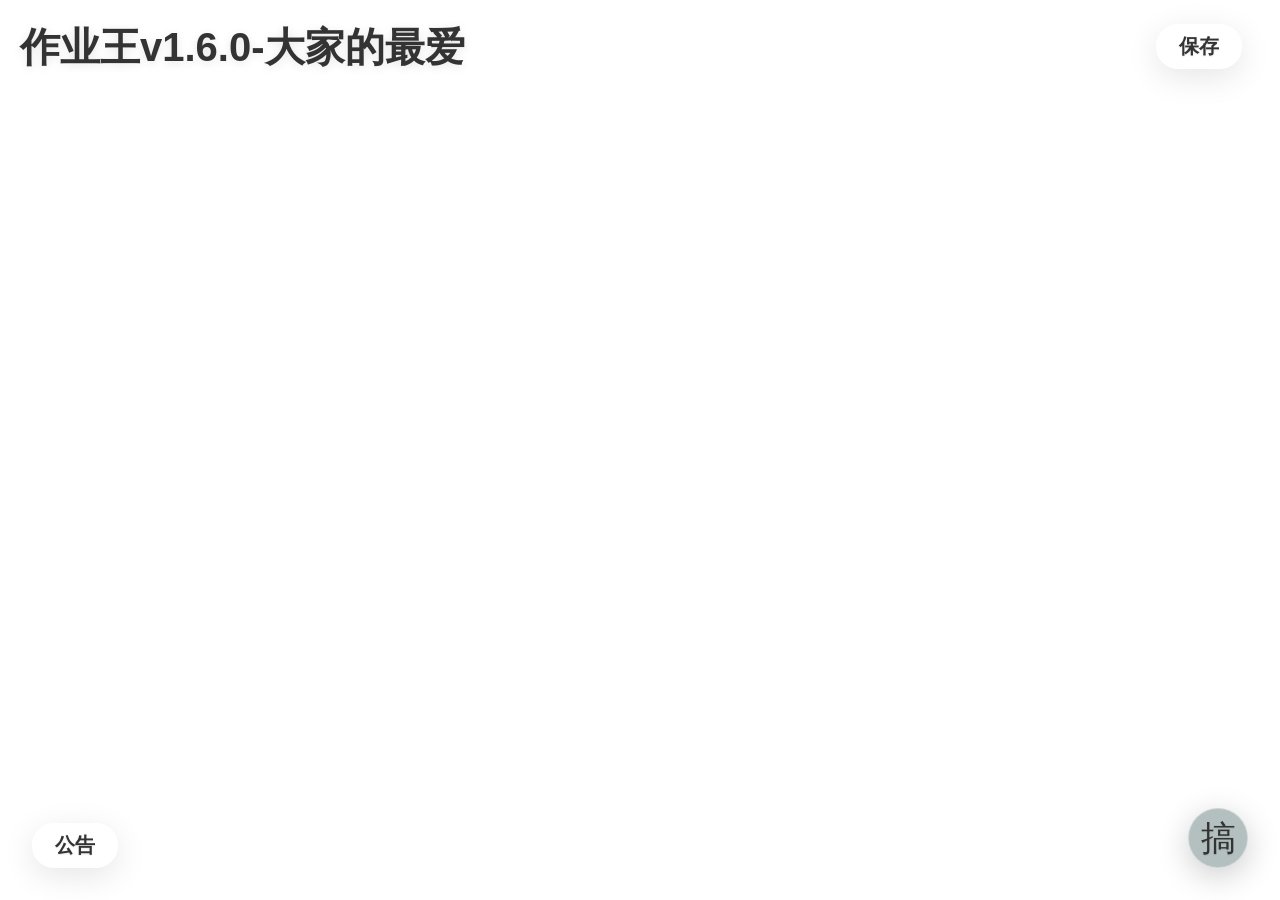
==== index.html @ c14b2621 "1.6.0:新增实验性高级设置页面" ====
<!DOCTYPE html>
<html lang="zh-CN">
<head>
    <meta charset="UTF-8">
    <meta name="viewport" content="width=device-width, initial-scale=1.0">
    <title>作业王v1.6.0</title>
    <link rel="icon" href="ico.png" type="image/jpeg">
    <link rel="stylesheet" href="style.css">
</head>
<body>
    <div class="header">作业王v1.6.0-大家的最爱</div>
    <!-- 公告展示区 -->
    <div id="notice-display" class="notice-display-hidden"></div>
    <!-- 公告居中弹窗 -->
    <div id="notice-center-modal" role="dialog" aria-modal="true" aria-labelledby="notice-center-title">
        <div class="modal-content notice-center-content">
            <div class="modal-header notice-center-header">
                <h2 id="notice-center-title" class="modal-title notice-center-title">公告</h2>
                <button id="notice-center-close" aria-label="关闭公告" class="close-button notice-center-close-btn">&times;</button>
            </div>
            <div class="notice-center-body">
                <div id="notice-center-text" class="notice-center-text"></div>
            </div>
        </div>
    </div>
    <!-- 右上角保存按钮 -->
    <div id="top-btns">
        <button id="save-btn" class="action-button">保存</button>
    </div>
    
    <!-- 保存选择对话框 -->
    <div class="modal" id="save-select-modal" role="dialog" aria-modal="true" aria-labelledby="save-select-title">
        <div class="modal-content modal-content-sm">
            <div class="modal-header">
                <h2 class="modal-title" id="save-select-title">保存选项</h2>
                <button class="close-button" id="save-select-close" aria-label="关闭保存选项">&times;</button>
            </div>
            <div class="form-group save-options-group">
                <label class="checkbox-row">
                    <input type="checkbox" id="save-homework-checkbox" checked class="checkbox-input-sm">
                    <span>保存作业内容</span>
                </label>
                <label class="checkbox-row checkbox-row-spaced">
                    <input type="checkbox" id="save-notice-checkbox" checked class="checkbox-input-sm">
                    <span>保存公告内容</span>
                </label>
                <label class="checkbox-row checkbox-row-spaced">
                    <input type="checkbox" id="save-clear-after-checkbox" class="checkbox-input-sm">
                    <span>保存后清空</span>
                </label>
            </div>
            <div class="modal-footer modal-footer-center-row">
                <button class="cancel-button" id="save-select-cancel">取消</button>
                <button class="submit-button" id="save-select-confirm">确定保存</button>
            </div>
        </div>
    </div>

    <!-- 左下角公告按钮 -->
    <div id="bottom-notice-btn">公告</div>
    <!-- 公告写字板模态框 -->
    <div class="modal" id="notice-modal" role="dialog" aria-modal="true" aria-labelledby="notice-modal-title">
        <div class="modal-content notice-modal-content">
            <div class="modal-header">
                <h2 class="modal-title modal-title-flex" id="notice-modal-title">公告编辑</h2>
                <button class="markdown-example-btn" id="markdown-example-btn" aria-label="查看 Markdown 示例">Markdown示例</button>
                <button class="close-button" id="notice-close" aria-label="关闭公告编辑">&times;</button>
            </div>
            <div class="form-group">
                <label for="notice-textarea">公告内容（最多3000字符）</label>
                <textarea id="notice-textarea" maxlength="3000" class="notice-textarea"></textarea>
                <div id="notice-count" class="notice-count">0/3000</div>
            </div>
            <div class="modal-footer">
                <button class="submit-button" id="notice-save">保存公告</button>
                <button class="cancel-button" id="notice-cancel">取消</button>
            </div>
        </div>
    </div>

    <!-- Markdown示例弹窗 -->
    <div class="modal" id="markdown-example-modal" role="dialog" aria-modal="true" aria-labelledby="markdown-example-title">
        <div class="modal-content markdown-example-content markdown-example-content-wide">
            <div class="modal-header">
                <h2 class="modal-title" id="markdown-example-title">Markdown示例</h2>
                <button class="close-button" id="markdown-example-close" aria-label="关闭 Markdown 示例">&times;</button>
            </div>
            <div class="markdown-example-container">
                <div class="markdown-example-left">
                    <textarea readonly title="Markdown示例源码" class="markdown-example-source"></textarea>
                </div>
                <div class="markdown-example-right markdown-example-preview">
                </div>
            </div>
        </div>
    </div>

    <!-- 悬浮球 -->
    <div id="floating-ball" role="button" tabindex="0" aria-label="打开操作菜单"></div>

    <!-- 操作选择对话框 -->
    <div class="modal" id="operation-modal" role="dialog" aria-modal="true" aria-labelledby="operation-modal-title">
        <div class="modal-content operation-modal-content">
            <div class="modal-header">
                <h2 class="modal-title" id="operation-modal-title">选择操作</h2>
                <button class="close-button" id="operation-close" aria-label="关闭操作菜单">&times;</button>
            </div>
            <div class="modal-footer modal-footer-column-stretch">
                <button class="action-button add-button" id="op-add">添加作业</button>
                <button class="action-button modify-button" id="op-modify">修改作业</button>
                <button class="action-button delete-button" id="op-delete">删除作业</button>
                <button class="action-button manage-button" id="op-manage">管理</button>
                <button class="action-button manage-button" id="open-data-manage">数据管理</button>
            </div>
        </div>
    </div>

    <!-- 管理对话框 -->
    <div class="modal" id="manage-modal" role="dialog" aria-modal="true" aria-labelledby="manage-modal-title">
        <div class="modal-content manage-modal-content">
            <div class="modal-header">
                <h2 class="modal-title" id="manage-modal-title">管理设置 <a href="#" id="about-link" class="about-inline-link">关于</a><a href="logs.html" id="logs-link" class="about-inline-link">日志</a><a href="settings.html" id="settings-link" class="about-inline-link">高级设置</a></h2>
                <button class="close-button" id="manage-close" aria-label="关闭管理设置">&times;</button>
            </div>
            <div class="form-group form-group-spaced">
                <label class="checkbox-row">
                    <input type="checkbox" id="manage-ad-toggle-checkbox" class="checkbox-input-sm">
                    <span>广告开关</span>
                </label>
            </div>
            <div class="form-group form-group-spaced">
                <label class="checkbox-row">
                    <input type="checkbox" id="manage-liquid-glass-toggle-checkbox" class="checkbox-input-sm">
                    <span>liquid glass开关</span>
                </label>
            </div>
            <div class="form-group form-group-spaced">
                <label class="checkbox-row">
                    <input type="checkbox" id="manage-bottom-display-checkbox" class="checkbox-input-sm">
                    <span>靠下显示</span>
                </label>
            </div>
            <div class="form-group form-group-spaced">
                <label class="checkbox-row">
                    <input type="checkbox" id="manage-daily-clear-checkbox" class="checkbox-input-sm">
                    <span>每日清空</span>
                </label>
            </div>
            <div class="form-group form-group-spaced">
                <label class="checkbox-row">
                    <input type="checkbox" id="manage-easter-egg-checkbox" class="checkbox-input-sm">
                    <span>彩蛋</span>
                </label>
                <div id="manage-messy-stew-group" class="nested-checkbox-group">
                    <label class="checkbox-row">
                        <input type="checkbox" id="manage-messy-stew-checkbox" class="checkbox-input-sm">
                        <span>大乱炖</span>
                    </label>
                </div>
            </div>
            <div class="form-group form-group-spaced">
                <label class="checkbox-row">
                    <input type="checkbox" id="manage-fast-animation-checkbox" class="checkbox-input-sm">
                    <span>加快动画速度</span>
                </label>
            </div>
            <div class="modal-footer">
                <button class="submit-button" id="manage-save">保存设置</button>
                <button class="cancel-button" id="manage-cancel">取消</button>
            </div>
        </div>
    </div>

    <div class="modal" id="data-manage-modal" role="dialog" aria-modal="true" aria-labelledby="data-manage-title">
        <div class="modal-content data-manage-modal-content">
            <div class="modal-header">
                <h2 class="modal-title" id="data-manage-title">数据管理</h2>
                <button class="close-button" id="data-manage-close" aria-label="关闭数据管理">&times;</button>
            </div>
            <div class="form-group">
                <label class="data-manage-section-title">导出数据</label>
                <div class="data-manage-actions-row">
                    <button type="button" class="submit-button" id="copy-data-button">复制</button>
                    <button type="button" class="submit-button" id="download-data-button">下载</button>
                </div>
            </div>
            <div class="form-group">
                <label class="data-manage-section-title" for="data-import-textarea">导入数据</label>
                <textarea id="data-import-textarea" class="data-manage-textarea" placeholder="请粘贴导出的 JSON 数据"></textarea>
                <input type="file" id="data-import-file" accept=".json,application/json" hidden>
                <div class="data-manage-actions-row">
                    <button type="button" class="cancel-button" id="load-data-file-button">从文件导入</button>
                    <button type="button" class="submit-button" id="apply-import-button">导入</button>
                </div>
            </div>
            <div class="form-group form-group-spaced">
                <button type="button" class="action-button clear-cache-button data-manage-entry-button" id="op-clear-cache">清空缓存</button>
            </div>
        </div>
    </div>

    <table class="homework-table">
        <tr>
            <th>科目</th>
            <th>作业内容</th>
        </tr>
        <tr>
            <td class="subject-cell">语文</td>
            <td id="chinese-homework" class="homework-items-container"></td>
        </tr>
        <tr>
            <td class="subject-cell">数学</td>
            <td id="math-homework" class="homework-items-container"></td>
        </tr>
        <tr>
            <td class="subject-cell">英语</td>
            <td id="english-homework" class="homework-items-container"></td>
        </tr>
        <tr>
            <td class="subject-cell">物理</td>
            <td id="physics-homework" class="homework-items-container"></td>
        </tr>
        <tr>
            <td class="subject-cell">化学</td>
            <td id="chemistry-homework" class="homework-items-container"></td>
        </tr>
        <tr>
            <td class="subject-cell">生物</td>
            <td id="biology-homework" class="homework-items-container"></td>
        </tr>
        <tr>
            <td class="subject-cell">政治</td>
            <td id="politics-homework" class="homework-items-container"></td>
        </tr>
        <tr>
            <td class="subject-cell">历史</td>
            <td id="history-homework" class="homework-items-container"></td>
        </tr>
        <tr>
            <td class="subject-cell">地理</td>
            <td id="geography-homework" class="homework-items-container"></td>
        </tr>
        <tr>
            <td class="subject-cell">技术</td>
            <td id="technology-homework" class="homework-items-container"></td>
        </tr>
        <tr>
            <td class="subject-cell">其他</td>
            <td id="other-homework" class="homework-items-container"></td>
        </tr>
    </table>
    
    <div class="button-container button-container-hidden">
        <button class="action-button add-button" id="add-homework-btn">添加作业</button>
        <button class="action-button modify-button" id="modify-homework-btn">修改作业</button>
        <button class="action-button delete-button" id="delete-homework-btn">删除作业</button>
    </div>
    
    <!-- 添加作业模态框 -->
    <div class="modal" id="add-homework-modal" role="dialog" aria-modal="true" aria-labelledby="add-homework-title">
        <div class="modal-content">
            <div class="modal-header">
                <h2 class="modal-title" id="add-homework-title">添加新作业</h2>
                <button class="close-button" aria-label="关闭添加作业">&times;</button>
            </div>
            <div class="form-group">
                <label for="subject-select">选择科目</label>
                <select id="subject-select">
                    <option value="chinese">语文</option>
                    <option value="math">数学</option>
                    <option value="english">英语</option>
                    <option value="physics">物理</option>
                    <option value="chemistry">化学</option>
                    <option value="biology">生物</option>
                    <option value="politics">政治</option>
                    <option value="history">历史</option>
                    <option value="geography">地理</option>
                    <option value="technology">技术</option>
                    <option value="other">其他</option>
                </select>
            </div>
            <div class="form-group">
                <label for="homework-input">作业内容</label>
                <input type="text" id="homework-input" placeholder="请输入作业内容">
                <div class="quick-preset-buttons" id="quick-preset-buttons">
                    <button class="preset-button" data-text="选考">选考</button>
                    <button class="preset-button" data-text="学考">学考</button>
                    <button class="preset-button" data-text="全品">全品</button>
                    <button class="preset-button" data-text="高效作业">高效作业</button>
                    <button class="preset-button" data-text="步步高">步步高</button>
                    <button class="preset-button" data-text="大本">大本</button>
                    <button class="preset-button" data-text="小本">小本</button>
                    <button class="preset-button" data-text="赢在微点">赢在微点</button>
                </div>
            </div>
            <div class="modal-footer">
                <button class="cancel-button" id="add-cancel-button">取消</button>
                <button class="submit-button" id="submit-homework">确定</button>
            </div>
        </div>
    </div>
    
    <!-- 修改作业模态框 -->
    <div class="modal" id="modify-homework-modal" role="dialog" aria-modal="true" aria-labelledby="modify-homework-title">
        <div class="modal-content">
            <div class="modal-header">
                <h2 class="modal-title" id="modify-homework-title">修改作业</h2>
                <button class="close-button" aria-label="关闭修改作业">&times;</button>
            </div>
            <div class="form-group">
                <label for="modify-subject-select">选择科目</label>
                <select id="modify-subject-select">
                    <option value="chinese">语文</option>
                    <option value="math">数学</option>
                    <option value="english">英语</option>
                    <option value="physics">物理</option>
                    <option value="chemistry">化学</option>
                    <option value="biology">生物</option>
                    <option value="politics">政治</option>
                    <option value="history">历史</option>
                    <option value="geography">地理</option>
                    <option value="technology">技术</option>
                    <option value="other">其他</option>
                </select>
            </div>
            <div class="form-group">
                <label for="homework-item-select">选择作业项</label>
                <select id="homework-item-select"></select>
            </div>
            <div class="form-group">
                <label for="modify-homework-input">作业内容</label>
                <input type="text" id="modify-homework-input" placeholder="请输入修改后的作业内容">
            </div>
            <div class="modal-footer">
                <button class="cancel-button" id="modify-cancel-button">取消</button>
                <button class="submit-button" id="submit-modify">确定</button>
            </div>
        </div>
    </div>
    
    <!-- 删除作业模态框 -->
    <div class="modal" id="delete-homework-modal" role="dialog" aria-modal="true" aria-labelledby="delete-homework-title">
        <div class="modal-content">
            <div class="modal-header">
                <h2 class="modal-title" id="delete-homework-title">删除作业</h2>
                <button class="close-button" aria-label="关闭删除作业">&times;</button>
            </div>
            <div class="form-group">
                <label for="delete-subject-select">选择科目</label>
                <select id="delete-subject-select">
                    <option value="chinese">语文</option>
                    <option value="math">数学</option>
                    <option value="english">英语</option>
                    <option value="physics">物理</option>
                    <option value="chemistry">化学</option>
                    <option value="biology">生物</option>
                    <option value="politics">政治</option>
                    <option value="history">历史</option>
                    <option value="geography">地理</option>
                    <option value="technology">技术</option>
                    <option value="other">其他</option>
                </select>
            </div>
            <div class="form-group">
                <label for="delete-item-select">选择作业项</label>
                <select id="delete-item-select"></select>
            </div>
            <div class="modal-footer">
                <button class="cancel-button" id="delete-cancel-button">取消</button>
                <button class="delete-confirm-button" id="confirm-delete">删除作业</button>
            </div>
        </div>
    </div>

    <!-- 清空缓存确认弹窗 -->
    <div class="modal" id="clear-cache-modal" role="dialog" aria-modal="true" aria-labelledby="clear-cache-title">
        <div class="modal-content clear-cache-content">
            <div class="modal-header">
                <h2 class="modal-title" id="clear-cache-title">清空缓存确认</h2>
                <button class="close-button" id="clear-cache-close" aria-label="关闭清空缓存确认">&times;</button>
            </div>
            <div class="form-group modal-text-center-group">
                <p class="clear-cache-warning-text">确定要清空所有缓存吗？<br>(包括所有作业、公告、设置)</p>
            </div>
            <div class="modal-footer modal-footer-center-row">
                <button class="cancel-button" id="clear-cache-cancel">取消</button>
                <button class="delete-confirm-button" id="clear-cache-confirm">确定清空</button>
            </div>
        </div>
    </div>

    <!-- 关于/友链弹窗 -->
    <div class="modal" id="about-modal" role="dialog" aria-modal="true" aria-labelledby="about-title">
        <div class="modal-content about-modal-content">
            <div class="modal-header">
                <h2 class="modal-title" id="about-title">关于</h2>
                <button class="close-button" id="about-close" aria-label="关闭关于弹窗">&times;</button>
            </div>
            <div class="form-group about-links-group">
                <p class="about-section-body about-section-body-first">version: 1.6.0</p>
                <p class="about-section-title">开源协议</p>
                <p class="about-section-body">Apache License 2.0</p>
                <p class="about-section-note">允许使用、修改与分发，具体条款以项目根目录 LICENSE 文件为准。</p>
                <p class="about-section-title">仓库</p>
                <p class="about-link-row"><a href="https://github.com/LHDyx/hws" target="_blank" rel="noopener noreferrer" class="about-link">https://github.com/LHDyx/hws</a></p>
                <p class="about-section-title">友链</p>
                <p class="about-link-row"><a href="https://hglp.lhdyx.top" target="_blank" rel="noopener noreferrer" class="about-link">小游戏</a></p>
                <p class="about-link-row"><a href="https://78.91vip.tv/home.html" target="_blank" rel="noopener noreferrer" class="about-link">窑子开张了</a></p>
                <p class="about-section-title">鸣谢 <span class="about-section-note-inline">(按时间排序)</span></p>
                <div class="about-ack-grid" aria-label="鸣谢名单">
                    <span class="about-ack-item">deepseek-V3.2</span>
                    <span class="about-ack-item">gpt-4o</span>
                    <span class="about-ack-item">gpt-5.3-codex</span>
                    <span class="about-ack-item">claude-sonnet-4-6</span>
                    <span class="about-ack-item">glm-5.1</span>
                    <span class="about-ack-item">gpt-5.4</span>
                    <span class="about-ack-item">claude-opus-4-7</span>
                    <span class="about-ack-item">deepseek-v4-pro</span>
                    <span class="about-ack-item">gpt-5.5</span>
                </div>
                <p class="about-section-title">更新日志</p>
                <div class="about-changelog">
                    <section class="about-changelog-entry">
                        <h3 class="about-changelog-version">1.6.0</h3>
                        <ul class="about-changelog-list">
                            <li>新增实验性高级设置页面</li>
                            <li>管理设置入口新增“高级设置”链接</li>
                        </ul>
                    </section>
                    <section class="about-changelog-entry">
                        <h3 class="about-changelog-version">1.5.9</h3>
                        <ul class="about-changelog-list">
                            <li>降低大乱炖模式彩蛋符号密度</li>
                        </ul>
                    </section>
                    <section class="about-changelog-entry">
                        <h3 class="about-changelog-version">1.5.8</h3>
                        <ul class="about-changelog-list">
                            <li>修复大乱炖模式下彩蛋文本乱码问题</li>
                            <li>技术彩蛋跨科目混插、喵~ 按概率同步到大乱炖</li>
                        </ul>
                    </section>
                    <section class="about-changelog-entry">
                        <h3 class="about-changelog-version">1.5.7</h3>
                        <ul class="about-changelog-list">
                            <li>为技术科目添加彩蛋</li>
                        </ul>
                    </section>
                    <section class="about-changelog-entry">
                        <h3 class="about-changelog-version">1.5.6</h3>
                        <ul class="about-changelog-list">
                            <li>移除未使用图片资源与冗余缓存项</li>
                            <li>精简 Service Worker 可选预缓存列表</li>
                        </ul>
                    </section>
                    <section class="about-changelog-entry">
                        <h3 class="about-changelog-version">1.5.5</h3>
                        <ul class="about-changelog-list">
                            <li>新增“加快动画速度”设置开关</li>
                            <li>支持在原始与加速两套弹窗动画时序之间切换</li>
                            <li>修复导入包含加速动画设置时页面未立即同步动画时序的问题</li>
                        </ul>
                    </section>
                    <section class="about-changelog-entry">
                        <h3 class="about-changelog-version">1.5.4</h3>
                        <ul class="about-changelog-list">
                            <li>抽离共享日志核心</li>
                            <li>统一主页面与日志页的日志读写逻辑</li>
                            <li>修复日志页离线缓存与导出/筛选问题</li>
                        </ul>
                    </section>
                    <section class="about-changelog-entry">
                        <h3 class="about-changelog-version">1.5.3</h3>
                        <ul class="about-changelog-list">
                            <li>统一弹窗背景与卡片模糊效果</li>
                            <li>减弱表单模糊强度并优化聚焦观感</li>
                            <li>收紧模糊层级，减少视觉厚重感</li>
                        </ul>
                    </section>
                    <section class="about-changelog-entry">
                        <h3 class="about-changelog-version">1.5.2</h3>
                        <ul class="about-changelog-list">
                            <li>完善关于页内容</li>
                            <li>优化布局、留白与滚动体验</li>
                        </ul>
                    </section>
                    <section class="about-changelog-entry">
                        <h3 class="about-changelog-version">1.5.1</h3>
                        <ul class="about-changelog-list">
                            <li>优化日志系统显示逻辑</li>
                            <li>修复日志筛选与导出行为不一致的问题</li>
                            <li>补齐日志页缓存资源，提升离线访问稳定性</li>
                            <li>调整日志页顶部栏布局</li>
                            <li>新增日志搜索、类型筛选、导出与展开/收起能力</li>
                        </ul>
                    </section>
                    <section class="about-changelog-entry">
                        <h3 class="about-changelog-version">1.5.0</h3>
                        <ul class="about-changelog-list">
                            <li>新增独立日志页</li>
                            <li>接入操作日志系统</li>
                            <li>支持记录添加、修改、删除作业，编辑公告，修改设置及系统操作</li>
                            <li>优化缓存清理逻辑</li>
                            <li>修复公告弹窗显示与样式问题</li>
                        </ul>
                    </section>
                    <section class="about-changelog-entry">
                        <h3 class="about-changelog-version">1.4.15</h3>
                        <ul class="about-changelog-list">
                            <li>优化缓存清理范围</li>
                            <li>修复公告弹窗问题</li>
                        </ul>
                    </section>
                    <section class="about-changelog-entry">
                        <h3 class="about-changelog-version">1.4.14</h3>
                        <ul class="about-changelog-list">
                            <li>修复公告弹窗</li>
                            <li>优化缓存逻辑</li>
                            <li>继续剥离内嵌 CSS</li>
                        </ul>
                    </section>
                    <section class="about-changelog-entry">
                        <h3 class="about-changelog-version">1.4.13</h3>
                        <ul class="about-changelog-list">
                            <li>优化交互</li>
                            <li>增加技术科目</li>
                            <li>剥离部分内嵌 CSS</li>
                            <li>增强可访问性</li>
                            <li>优化关于页结构与内容</li>
                        </ul>
                    </section>
                    <section class="about-changelog-entry">
                        <h3 class="about-changelog-version">1.4.12</h3>
                        <ul class="about-changelog-list">
                            <li>修复已知问题</li>
                        </ul>
                    </section>
                    <section class="about-changelog-entry">
                        <h3 class="about-changelog-version">1.4.11</h3>
                        <ul class="about-changelog-list">
                            <li>优化静默更新</li>
                            <li>添加删除缓存功能</li>
                        </ul>
                    </section>
                    <section class="about-changelog-entry">
                        <h3 class="about-changelog-version">1.4.9</h3>
                        <ul class="about-changelog-list">
                            <li>延长缓存时间</li>
                            <li>添加友链</li>
                        </ul>
                    </section>
                    <section class="about-changelog-entry">
                        <h3 class="about-changelog-version">1.4.8</h3>
                        <ul class="about-changelog-list">
                            <li>缓存测试与微调</li>
                        </ul>
                    </section>
                    <section class="about-changelog-entry">
                        <h3 class="about-changelog-version">1.4.3</h3>
                        <ul class="about-changelog-list">
                            <li>修复 Markdown 分割线渲染</li>
                            <li>添加 Markdown 示例</li>
                            <li>扩大公告编辑框</li>
                        </ul>
                    </section>
                    <section class="about-changelog-entry">
                        <h3 class="about-changelog-version">1.4.2</h3>
                        <ul class="about-changelog-list">
                            <li>补齐图片资源</li>
                            <li>将 main.html 重命名为 index.html</li>
                            <li>适配 GitHub Pages</li>
                            <li>liquid glass 效果默认关闭</li>
                        </ul>
                    </section>
                    <section class="about-changelog-entry">
                        <h3 class="about-changelog-version">1.4.1</h3>
                        <ul class="about-changelog-list">
                            <li>优化项目结构</li>
                            <li>添加彩蛋（语文 / 英语 / 生物 / 其它）</li>
                            <li>优化存储逻辑</li>
                            <li>添加作业快捷选项</li>
                            <li>公告支持 Markdown</li>
                        </ul>
                    </section>
                    <section class="about-changelog-entry">
                        <h3 class="about-changelog-version">~1.3.x</h3>
                        <ul class="about-changelog-list">
                            <li>我怎么知道</li>
                        </ul>
                    </section>
                </div>
            </div>
            <div class="modal-footer">
                <button class="submit-button" id="about-ok">确定</button>
            </div>
        </div>
    </div>

    <div class="footer-image footer-image-hidden" id="ad-container">
        <img id="ad-image" alt="广告图片">
    </div>

    <script src="logs-core.js"></script>
    <script src="app.js"></script>
</body>
</html>
---- style.css ----
* {
    margin: 0;
    padding: 0;
    box-sizing: border-box;
    font-family: 'Microsoft YaHei', sans-serif;
}

body {
    padding: 20px;
    color: #333;
    min-height: 100vh;
    position: relative;
}

.notice-display-hidden {
    display: none;
}

.checkbox-row {
    display: flex;
    align-items: center;
    gap: 10px;
    cursor: pointer;
}

.checkbox-row-spaced {
    margin-top: 10px;
}

.checkbox-input-sm {
    width: 18px;
    height: 18px;
}

.form-group-spaced {
    margin-top: 15px;
}

.nested-checkbox-group {
    margin-top: 12px;
    margin-left: 28px;
    display: none;
}

.about-inline-link {
    font-size: 0.75rem;
    font-weight: normal;
    color: rgba(255,255,255,0.6);
    text-decoration: none;
    margin-left: 8px;
}

.about-inline-link:hover {
    color: rgba(255,255,255,0.9);
}

.clear-cache-warning-text {
    font-size: 1.1rem;
    color: white;
    margin: 0;
    text-shadow: 0 1px 2px rgba(0,0,0,0.3);
}

.notice-center-content {
    padding: 0;
    width: min(92vw, 520px);
    min-width: 320px;
    max-width: 520px;
    min-height: 220px;
    max-height: 78vh;
    overflow: hidden;
}

.notice-center-header {
    position: relative;
    margin-bottom: 0;
    padding: 24px 28px 12px;
}

.notice-center-body {
    padding: 20px 28px 28px;
    max-height: calc(78vh - 76px);
    overflow-y: auto;
}

.notice-center-close-btn {
    position: static;
    flex-shrink: 0;
}

.notice-center-title {
    font-size: 1.35rem;
    color: white;
    margin: 0;
    text-shadow: 0 2px 4px rgba(0, 0, 0, 0.3);
}

.notice-center-text {
    font-size: 1.15rem;
    color: white;
    word-break: break-all;
    white-space: pre-wrap;
    text-shadow: 0 1px 2px rgba(0, 0, 0, 0.3);
    line-height: 1.6;
}

.modal-content-sm {
    width: 340px;
}

.clear-cache-content {
    width: 360px;
}

.data-manage-modal-content {
    width: 620px;
    max-width: min(94vw, 620px);
}

.data-manage-entry-button {
    width: 100%;
}

.data-manage-section-title {
    margin-bottom: 10px;
}

.data-manage-textarea {
    width: 100%;
    min-height: 180px;
    resize: vertical;
    font-size: 1rem;
    padding: 12px;
    border-radius: 10px;
    border: 1px solid rgba(255,255,255,0.3);
    background: rgba(255,255,255,0.1);
    backdrop-filter: blur(10px);
    -webkit-backdrop-filter: blur(10px);
    color: white;
}

.data-manage-actions-row {
    display: flex;
    gap: 10px;
    margin-top: 12px;
}

.data-manage-actions-row > * {
    flex: 1;
}

.notice-modal-content {
    width: 640px;
    min-height: 400px;
    max-width: 700px;
}

.markdown-example-content {
    width: 780px;
    min-height: 460px;
    max-width: 95vw;
}

.modal-title-flex {
    flex: 1;
}

.save-options-group {
    padding: 15px 0;
}

.about-links-group {
    padding: 12px 0;
}

.about-section-title {
    color: white;
    font-size: 1.02rem;
    font-weight: 700;
    margin: 14px 0 8px;
    text-shadow: 0 1px 2px rgba(0,0,0,0.3);
}

.about-section-title-first {
    margin-top: 0;
    margin-bottom: 14px;
}

.about-section-body {
    color: rgba(255,255,255,0.96);
    font-size: 0.98rem;
    line-height: 1.5;
    margin-bottom: 8px;
    text-shadow: 0 1px 2px rgba(0,0,0,0.3);
}

.about-section-body-first {
    margin-bottom: 14px;
}

.about-section-placeholder {
    color: rgba(255,255,255,0.78);
    font-size: 0.95rem;
    line-height: 1.5;
    margin-bottom: 8px;
    text-shadow: 0 1px 2px rgba(0,0,0,0.3);
}

.about-section-note {
    color: rgba(255,255,255,0.74);
    font-size: 0.92rem;
    line-height: 1.55;
    margin-bottom: 8px;
    text-shadow: 0 1px 2px rgba(0,0,0,0.3);
}

.about-section-note-inline {
    font-size: 0.82rem;
    font-weight: 400;
    color: rgba(255,255,255,0.74);
    margin-left: 8px;
}

.about-ack-order-note {
    margin-top: -4px;
    margin-bottom: 10px;
}

.about-acknowledgements {
    line-height: 1.7;
    word-break: break-word;
}

.about-ack-grid {
    display: grid;
    grid-template-columns: repeat(4, minmax(0, 1fr));
    gap: 8px 14px;
    margin-bottom: 14px;
}

.about-ack-item {
    color: rgba(255,255,255,0.96);
    font-size: 0.94rem;
    line-height: 1.5;
    text-align: left;
    white-space: nowrap;
}

.about-changelog {
    display: flex;
    flex-direction: column;
    gap: 12px;
}

.about-changelog-entry {
    display: flex;
    flex-direction: column;
    gap: 4px;
}

.about-changelog-version {
    color: white;
    font-size: 1rem;
    font-weight: 700;
    text-shadow: 0 1px 2px rgba(0,0,0,0.3);
}

.about-changelog-list {
    margin: 0;
    padding-left: 1.4em;
    color: rgba(255,255,255,0.96);
}

.about-changelog-list li {
    margin: 0.15em 0;
    line-height: 1.42;
}

.about-link-row {
    margin-bottom: 10px;
}

.about-link {
    color: #4da6ff;
    text-decoration: none;
    font-size: 0.98rem;
    line-height: 1.45;
}

.modal-text-center-group {
    text-align: center;
    padding: 20px 0;
}

.modal-footer-center-row {
    flex-direction: row;
    justify-content: center;
    gap: 20px;
}

.modal-footer-column-stretch {
    flex-direction: column;
    align-items: stretch;
    gap: 15px;
}

.notice-textarea {
    width: 100%;
    height: 200px;
    resize: vertical;
    font-size: 1.1rem;
    padding: 12px;
    border-radius: 10px;
    border: 1px solid rgba(255,255,255,0.3);
    background: rgba(255,255,255,0.1);
    backdrop-filter: blur(10px);
    -webkit-backdrop-filter: blur(10px);
    color: white;
}

.notice-count {
    text-align: right;
    color: rgba(255,255,255,0.7);
    font-size: 0.95rem;
    margin-top: 4px;
    text-shadow: 0 1px 2px rgba(0,0,0,0.3);
}

.markdown-example-source {
    width: 100%;
    height: 420px;
    font-family: Consolas, monospace;
    font-size: 0.95rem;
    padding: 18px;
    border-radius: 12px;
    border: 1px solid rgba(255,255,255,0.25);
    background: rgba(255,255,255,0.08);
    backdrop-filter: blur(8px);
    -webkit-backdrop-filter: blur(8px);
    color: #e0f0ff;
    resize: none;
}

.markdown-example-preview {
    padding: 18px;
    border-radius: 12px;
    border: 1px solid rgba(255,255,255,0.25);
    background: rgba(255,255,255,0.08);
    backdrop-filter: blur(8px);
    -webkit-backdrop-filter: blur(8px);
    color: white;
    overflow-y: auto;
    height: 420px;
}

.header {
    font-size: 2.5rem;
    font-weight: bold;
    margin-bottom: 20px;
    color: #333;
    text-align: left;
    text-shadow: 0 2px 10px rgba(0, 0, 0, 0.1);
}

/* ===== 作业表格 ===== */
.homework-table {
    width: 100%;
    border-collapse: collapse;
    margin-bottom: 20px;
    background: rgba(255, 255, 255, 0.15);
    backdrop-filter: blur(20px);
    -webkit-backdrop-filter: blur(20px);
    border-radius: 20px;
    overflow: hidden;
    table-layout: fixed;
    border: 2px solid rgba(255, 255, 255, 0.8);
    box-shadow: 0 8px 32px rgba(0, 0, 0, 0.1);
}

.homework-table th, .homework-table td {
    padding: 6px;
    border: 1px solid rgba(255, 255, 255, 0.8);
    font-size: 1.125rem;
    vertical-align: top;
    line-height: 1.2;
    background: rgba(255, 255, 255, 0.1);
    backdrop-filter: blur(10px);
    -webkit-backdrop-filter: blur(10px);
}

.homework-table th {
    background: rgba(52, 152, 219, 0.7);
    color: white;
    text-align: center;
    backdrop-filter: blur(15px);
    -webkit-backdrop-filter: blur(15px);
    border-bottom: 2px solid rgba(255, 255, 255, 0.8);
}

.homework-table th:first-child,
.subject-cell {
    width: 20%;
}

.homework-table th:last-child,
.homework-items-container {
    width: 80%;
}

.homework-items-container {
    word-break: break-all;
    word-wrap: break-word;
}

.homework-table td {
    background: rgba(255, 255, 255, 0.08);
}

.subject-cell {
    font-weight: bold;
    text-align: center;
    vertical-align: middle !important;
}

.homework-item {
    margin-bottom: 4px;
    padding: 3px;
    border-bottom: 1px dashed rgba(255, 255, 255, 0.8);
    color: #333;
    text-shadow: 0 1px 2px rgba(0, 0, 0, 0.1);
}

.homework-item:last-child {
    border-bottom: none;
}

.compact .homework-item {
    margin-bottom: 2px;
    padding: 2px 5px;
    background: rgba(255, 255, 255, 0.15);
    backdrop-filter: blur(10px);
    -webkit-backdrop-filter: blur(10px);
    border-radius: 8px;
    border-bottom: none;
    border: 1px solid rgba(255, 255, 255, 0.8);
}

/* ===== 按钮容器 ===== */
.button-container {
    position: fixed;
    left: 20px;
    bottom: 20px;
    display: flex;
    gap: 15px;
    z-index: 100;
}

.button-container-hidden {
    display: none;
}

.action-button {
    padding: 12px 25px;
    color: #333;
    border: none;
    border-radius: 25px;
    font-size: 1.125rem;
    cursor: pointer;
    transition: all 0.3s ease;
    background: rgba(255, 255, 255, 0.2);
    backdrop-filter: blur(15px);
    -webkit-backdrop-filter: blur(15px);
    border: 2px solid rgba(255, 255, 255, 0.8);
    box-shadow: 0 8px 32px rgba(0, 0, 0, 0.1);
    text-shadow: 0 1px 2px rgba(0, 0, 0, 0.1);
}

.add-button {
    background: rgba(149, 165, 166, 0.7);
}

.modify-button {
    background: rgba(149, 165, 166, 0.7);
}

.delete-button {
    background: rgba(231, 76, 60, 0.7);
}

.manage-button {
    background: rgba(149, 165, 166, 0.7);
}

.clear-cache-button {
    background: rgba(255,100,50,0.7);
}

.action-button:hover {
    transform: scale(1.05);
    background: rgba(255, 255, 255, 0.3);
    box-shadow: 0 12px 40px rgba(0, 0, 0, 0.2);
}

.add-button:hover {
    background: rgba(127, 140, 141, 0.8);
}

.modify-button:hover {
    background: rgba(127, 140, 141, 0.8);
}

.delete-button:hover {
    background: rgba(192, 57, 43, 0.8);
}

.manage-button:hover {
    background: rgba(127, 140, 141, 0.8);
}

/* ===== 模态框通用 ===== */
:root {
    --modal-overlay-transition: 300ms;
    --modal-content-transition: 600ms;
}

.modal {
    display: none;
    position: fixed;
    top: 0;
    left: 0;
    width: 100%;
    height: 100%;
    background: rgba(0, 0, 0, 0.3);
    backdrop-filter: blur(5px);
    -webkit-backdrop-filter: blur(5px);
    z-index: 1000;
    justify-content: center;
    align-items: flex-end;
    opacity: 0;
    pointer-events: none;
    transition: opacity var(--modal-overlay-transition) ease;
}

.modal.show {
    opacity: 1;
    align-items: center;
    pointer-events: auto;
}

.modal-content {
    background: transparent;
    backdrop-filter: none;
    -webkit-backdrop-filter: none;
    padding: 25px;
    border-radius: 20px;
    width: 450px;
    border: 2px solid transparent;
    box-shadow: none;
    transform: translateY(100vh);
    transition: transform var(--modal-content-transition) cubic-bezier(0.68, -0.55, 0.265, 1.55);
}

.modal-content.is-static {
    background: rgba(255, 255, 255, 0.15);
    backdrop-filter: blur(18px);
    -webkit-backdrop-filter: blur(18px);
    border: 2px solid rgba(255, 255, 255, 0.8);
    box-shadow: 0 20px 60px rgba(0, 0, 0, 0.2);
}

.modal.show .modal-content {
    transform: translateY(0);
}

.modal-header {
    display: flex;
    justify-content: space-between;
    align-items: center;
    margin-bottom: 20px;
    padding-bottom: 10px;
    border-bottom: 1px solid rgba(255, 255, 255, 0.3);
}

.modal-title {
    font-size: 1.5rem;
    color: #333;
    text-shadow: 0 2px 4px rgba(0, 0, 0, 0.1);
}

.close-button {
    background: none;
    border: none;
    font-size: 1.5rem;
    cursor: pointer;
    color: rgba(255, 255, 255, 0.8);
    transition: color 0.3s ease;
}

.close-button:hover {
    color: white;
    text-shadow: 0 0 10px rgba(255, 255, 255, 0.5);
}

.form-group {
    margin-bottom: 20px;
}

.form-group label {
    display: block;
    margin-bottom: 8px;
    font-weight: bold;
    color: #333;
    text-shadow: 0 1px 2px rgba(0, 0, 0, 0.1);
}

.form-group select, .form-group input {
    width: 100%;
    padding: 14px 16px;
    background: rgba(255, 255, 255, 0.15);
    backdrop-filter: blur(14px);
    -webkit-backdrop-filter: blur(14px);
    border: 2px solid rgba(255, 255, 255, 0.8);
    border-radius: 16px;
    font-size: 1.1rem;
    color: #333;
    transition: all 0.3s ease;
    box-shadow: 0 4px 20px rgba(0, 0, 0, 0.1);
}

.form-group select {
    appearance: none;
    -webkit-appearance: none;
    background-image: url("data:image/svg+xml,%3Csvg xmlns='http://www.w3.org/2000/svg' width='12' height='12' viewBox='0 0 12 12'%3E%3Cpath fill='%23333' d='M6 8.5L1.5 4h9L6 8.5z'/%3E%3C/svg%3E");
    background-repeat: no-repeat;
    background-position: right 16px center;
    background-size: 12px;
    padding-right: 40px;
}

.form-group input {
    appearance: none;
    -webkit-appearance: none;
    background-image: none;
}

.form-group select:focus, .form-group input:focus {
    outline: none;
    background: rgba(255, 255, 255, 0.25);
    backdrop-filter: blur(14px);
    -webkit-backdrop-filter: blur(14px);
    border-color: rgba(255, 255, 255, 0.9);
    box-shadow: 0 0 25px rgba(255, 255, 255, 0.3), 0 8px 32px rgba(0, 0, 0, 0.15);
    transform: translateY(-2px);
}

.form-group select option {
    background: rgba(255, 255, 255, 0.95);
    backdrop-filter: blur(20px);
    -webkit-backdrop-filter: blur(20px);
    color: #333;
    padding: 12px 16px;
    border-bottom: 1px solid rgba(255, 255, 255, 0.3);
    font-size: 1rem;
}

.form-group select option:hover,
.form-group select option:focus {
    background: rgba(52, 152, 219, 0.8);
    color: white;
}

.form-group select option:checked {
    background: rgba(52, 152, 219, 0.6);
    color: white;
}

/* 复选框样式 */
.form-group input[type="checkbox"] {
    appearance: none;
    -webkit-appearance: none;
    width: 22px;
    height: 22px;
    background: rgba(255, 255, 255, 0.15);
    backdrop-filter: blur(15px);
    -webkit-backdrop-filter: blur(15px);
    border: 2px solid rgba(255, 255, 255, 0.8);
    border-radius: 6px;
    cursor: pointer;
    position: relative;
    transition: all 0.3s ease;
    box-shadow: 0 4px 12px rgba(0, 0, 0, 0.1);
}

.form-group input[type="checkbox"]:checked {
    background: rgba(52, 152, 219, 0.7);
    border-color: rgba(255, 255, 255, 0.9);
    box-shadow: 0 0 15px rgba(52, 152, 219, 0.4);
}

.form-group input[type="checkbox"]:checked::before {
    content: '✓';
    position: absolute;
    top: 50%;
    left: 50%;
    transform: translate(-50%, -50%);
    color: white;
    font-size: 14px;
    font-weight: bold;
    text-shadow: 0 1px 2px rgba(0, 0, 0, 0.3);
}

.form-group input[type="checkbox"]:hover {
    background: rgba(255, 255, 255, 0.25);
    transform: scale(1.05);
}

.form-group input[type="checkbox"]:focus {
    outline: none;
    box-shadow: 0 0 20px rgba(255, 255, 255, 0.3), 0 4px 12px rgba(0, 0, 0, 0.1);
}

.modal-footer {
    display: flex;
    justify-content: flex-end;
    gap: 10px;
    margin-top: 20px;
}

.submit-button {
    padding: 10px 20px;
    background: rgba(46, 204, 113, 0.7);
    color: #333;
    border: none;
    border-radius: 10px;
    cursor: pointer;
    font-size: 1rem;
    transition: all 0.3s ease;
    backdrop-filter: blur(15px);
    -webkit-backdrop-filter: blur(15px);
    border: 1px solid rgba(255, 255, 255, 0.3);
    text-shadow: 0 1px 2px rgba(0, 0, 0, 0.1);
}

.submit-button:hover {
    background: rgba(39, 174, 96, 0.8);
    transform: translateY(-2px);
    box-shadow: 0 8px 25px rgba(46, 204, 113, 0.3);
}

.cancel-button {
    padding: 10px 20px;
    background: rgba(149, 165, 166, 0.7);
    color: #333;
    border: none;
    border-radius: 10px;
    cursor: pointer;
    font-size: 1rem;
    transition: all 0.3s ease;
    backdrop-filter: blur(15px);
    -webkit-backdrop-filter: blur(15px);
    border: 1px solid rgba(255, 255, 255, 0.3);
    text-shadow: 0 1px 2px rgba(0, 0, 0, 0.1);
}

.cancel-button:hover {
    background: rgba(127, 140, 141, 0.8);
    transform: translateY(-2px);
    box-shadow: 0 8px 25px rgba(149, 165, 166, 0.3);
}

.delete-confirm-button {
    padding: 10px 20px;
    background: rgba(231, 76, 60, 0.7);
    color: #333;
    border: none;
    border-radius: 10px;
    cursor: pointer;
    font-size: 1rem;
    transition: all 0.3s ease;
    backdrop-filter: blur(15px);
    -webkit-backdrop-filter: blur(15px);
    border: 1px solid rgba(255, 255, 255, 0.3);
    text-shadow: 0 1px 2px rgba(0, 0, 0, 0.1);
}

.delete-confirm-button:hover {
    background: rgba(192, 57, 43, 0.8);
    transform: translateY(-2px);
    box-shadow: 0 8px 25px rgba(231, 76, 60, 0.3);
}

.footer-image {
    margin-top: 20px;
    height: 120px;
    display: flex;
    justify-content: center;
}

.footer-image-hidden {
    display: none;
}

.footer-image img {
    height: 100%;
    cursor: pointer;
    border-radius: 15px;
    background: rgba(255, 255, 255, 0.1);
    backdrop-filter: blur(15px);
    -webkit-backdrop-filter: blur(15px);
    border: 2px solid rgba(255, 255, 255, 0.8);
    box-shadow: 0 8px 32px rgba(0, 0, 0, 0.2);
    transition: all 0.3s ease;
}

.footer-image img:hover {
    transform: scale(1.05);
    box-shadow: 0 12px 40px rgba(0, 0, 0, 0.3);
}

/* ===== 顶部按钮区域 ===== */
#top-btns {
    position: fixed;
    top: 24px;
    right: 38px;
    display: flex;
    gap: 18px;
    z-index: 1020;
}

#save-btn {
    color: #333;
    background: rgba(255, 255, 255, 0.2);
    backdrop-filter: blur(15px);
    -webkit-backdrop-filter: blur(15px);
    font-size: 1.25rem;
    font-weight: bold;
    padding: 8px 22px;
    border-radius: 22px;
    box-shadow: 0 8px 32px rgba(0, 0, 0, 0.1);
    cursor: pointer;
    border: 1px solid rgba(255, 255, 255, 0.3);
    transition: all 0.3s ease;
    user-select: none;
    -webkit-user-select: none;
    text-shadow: 0 1px 2px rgba(0, 0, 0, 0.1);
}

#save-btn:hover {
    background: rgba(255, 255, 255, 0.3);
    transform: scale(1.05);
    box-shadow: 0 12px 40px rgba(0, 0, 0, 0.2);
}

/* ===== 左下角公告按钮 ===== */
#bottom-notice-btn {
    position: fixed;
    left: 32px;
    bottom: 32px;
    color: #333;
    background: rgba(255, 255, 255, 0.2);
    backdrop-filter: blur(15px);
    -webkit-backdrop-filter: blur(15px);
    font-size: 1.25rem;
    font-weight: bold;
    padding: 8px 22px;
    border-radius: 22px;
    box-shadow: 0 8px 32px rgba(0, 0, 0, 0.1);
    cursor: pointer;
    border: 1px solid rgba(255, 255, 255, 0.3);
    transition: all 0.3s ease;
    user-select: none;
    -webkit-user-select: none;
    z-index: 1020;
    text-shadow: 0 1px 2px rgba(0, 0, 0, 0.1);
}

#bottom-notice-btn:hover {
    background: rgba(255, 255, 255, 0.3);
    transform: scale(1.05);
    box-shadow: 0 12px 40px rgba(0, 0, 0, 0.2);
}

/* ===== 公告展示区 ===== */
#notice-display {
    margin: 18px 0 10px 0;
    padding: 14px 22px;
    background: rgba(255, 255, 255, 0.15);
    backdrop-filter: blur(15px);
    -webkit-backdrop-filter: blur(15px);
    border-left: 5px solid rgba(52, 152, 219, 0.7);
    border-radius: 12px;
    font-size: 1.15rem;
    color: #333;
    min-height: 32px;
    width: clamp(280px, 92vw, 900px);
    max-width: 100%;
    box-sizing: border-box;
    word-break: break-all;
    white-space: pre-wrap;
    border: 1px solid rgba(255, 255, 255, 0.2);
    box-shadow: 0 8px 32px rgba(0, 0, 0, 0.1);
    text-shadow: 0 1px 2px rgba(0, 0, 0, 0.1);
    cursor: pointer;
    line-height: 1.6;
}

/* Markdown 元素在公告展示区 / 居中弹窗中的样式 */
#notice-display h1, #notice-display h2, #notice-display h3,
#notice-display h4, #notice-display h5, #notice-display h6,
#notice-center-text h1, #notice-center-text h2, #notice-center-text h3,
#notice-center-text h4, #notice-center-text h5, #notice-center-text h6 {
    margin: 0.6em 0 0.3em 0;
    font-weight: bold;
    line-height: 1.3;
}

#notice-display h1, #notice-center-text h1 { font-size: 1.6em; }
#notice-display h2, #notice-center-text h2 { font-size: 1.4em; }
#notice-display h3, #notice-center-text h3 { font-size: 1.25em; }
#notice-display h4, #notice-center-text h4 { font-size: 1.1em; }
#notice-display h5, #notice-center-text h5 { font-size: 1em; }
#notice-display h6, #notice-center-text h6 { font-size: 0.9em; }

#notice-display p, #notice-center-text p {
    margin: 0.4em 0;
}

#notice-display ul, #notice-display ol,
#notice-center-text ul, #notice-center-text ol {
    margin: 0.4em 0;
    padding-left: 1.8em;
}

#notice-display li, #notice-center-text li {
    margin: 0.15em 0;
}

#notice-display blockquote, #notice-center-text blockquote {
    margin: 0.4em 0;
    padding: 0.3em 0.8em;
    border-left: 3px solid rgba(52, 152, 219, 0.6);
    background: rgba(255, 255, 255, 0.1);
}

#notice-display code, #notice-center-text code {
    background: rgba(0, 0, 0, 0.08);
    padding: 0.1em 0.35em;
    border-radius: 4px;
    font-family: 'Consolas', 'Courier New', monospace;
    font-size: 0.9em;
}

#notice-display pre, #notice-center-text pre {
    margin: 0.5em 0;
    padding: 0.6em 0.9em;
    background: rgba(0, 0, 0, 0.08);
    border-radius: 8px;
    overflow-x: auto;
    white-space: pre-wrap;
    word-break: break-all;
}

#notice-display pre code, #notice-center-text pre code {
    background: none;
    padding: 0;
}

#notice-display a, #notice-center-text a {
    color: rgba(41, 128, 185, 0.9);
    text-decoration: underline;
}


#notice-display strong, #notice-center-text strong {
    font-weight: bold;
}

#notice-display em, #notice-center-text em {
    font-style: italic;
}

#notice-display del, #notice-center-text del {
    text-decoration: line-through;
    opacity: 0.7;
}

/* ===== 公告编辑模态框（加大） ===== */
#notice-modal .modal-content {
    width: 560px;
    min-width: 380px;
    max-width: 620px;
    min-height: 320px;
}

#notice-textarea {
    box-sizing: border-box;
}

/* ===== 公告居中弹窗 ===== */
#notice-center-modal {
    display: none;
    position: fixed;
    top: 0;
    left: 0;
    width: 100vw;
    height: 100vh;
    background: rgba(0, 0, 0, 0.3);
    z-index: 2000;
    justify-content: center;
    align-items: flex-end;
    opacity: 0;
    pointer-events: none;
    transition: opacity var(--modal-overlay-transition) ease;
}

#notice-center-modal.show {
    opacity: 1;
    align-items: center;
    pointer-events: auto;
}

#notice-center-modal .modal-content {
    background: transparent;
    backdrop-filter: none;
    -webkit-backdrop-filter: none;
    border-radius: 20px;
    border: 2px solid transparent;
    box-shadow: none;
    padding: 0;
    min-width: 320px;
    max-width: 90vw;
    position: relative;
    transform: translateY(100vh);
    transition: transform var(--modal-content-transition) cubic-bezier(0.68, -0.55, 0.265, 1.55);
}

#notice-center-modal .modal-content.is-static {
    background: rgba(255, 255, 255, 0.15);
    backdrop-filter: blur(18px);
    -webkit-backdrop-filter: blur(18px);
    border: 2px solid rgba(255, 255, 255, 0.8);
    box-shadow: 0 20px 60px rgba(0, 0, 0, 0.2);
}

#notice-center-modal.show .modal-content {
    transform: translateY(0);
}

#notice-center-close {
    background: none;
    border: none;
    color: rgba(255, 255, 255, 0.8);
    cursor: pointer;
    font-size: 1.7rem;
    transition: color 0.2s;
}

#notice-center-close:hover {
    color: white;
    text-shadow: 0 0 10px rgba(255, 255, 255, 0.5);
}

/* ===== 悬浮球 ===== */
#floating-ball {
    position: fixed;
    right: 32px;
    bottom: 32px;
    width: 60px;
    height: 60px;
    background: rgba(149, 165, 166, 0.7);
    backdrop-filter: blur(15px);
    -webkit-backdrop-filter: blur(15px);
    border-radius: 50%;
    border: 1px solid rgba(255, 255, 255, 0.3);
    box-shadow: 0 8px 32px rgba(0, 0, 0, 0.2);
    cursor: pointer;
    z-index: 1010;
    display: flex;
    align-items: center;
    justify-content: center;
    transition: all 0.3s ease;
}

#floating-ball:hover {
    transform: scale(1.18);
    background: rgba(149, 165, 166, 0.8);
    box-shadow: 0 12px 40px rgba(0, 0, 0, 0.3);
}

#floating-ball::after {
    content: '搞';
    font-size: 2.2rem;
    color: #333;
    pointer-events: none;
    text-shadow: 0 1px 2px rgba(0, 0, 0, 0.1);
}

/* ===== 操作选择模态框 ===== */
#operation-modal .modal-content {
    min-width: 320px;
}

/* ===== 快捷预设按钮 ===== */
.quick-preset-buttons {
    display: flex;
    flex-wrap: wrap;
    gap: 8px;
    margin-top: 8px;
}

.preset-button {
    padding: 6px 14px;
    background: rgba(255, 255, 255, 0.15);
    backdrop-filter: blur(10px);
    -webkit-backdrop-filter: blur(10px);
    border: 1px solid rgba(255, 255, 255, 0.5);
    border-radius: 16px;
    font-size: 0.95rem;
    color: #333;
    cursor: pointer;
    transition: all 0.25s ease;
    text-shadow: 0 1px 2px rgba(0, 0, 0, 0.1);
    user-select: none;
    -webkit-user-select: none;
}

.preset-button:hover {
    background: rgba(52, 152, 219, 0.6);
    border-color: rgba(255, 255, 255, 0.8);
    color: white;
    text-shadow: 0 1px 3px rgba(0, 0, 0, 0.3);
    transform: translateY(-1px);
    box-shadow: 0 4px 12px rgba(52, 152, 219, 0.3);
}

.preset-button:active {
    transform: scale(0.96);
    background: rgba(41, 128, 185, 0.7);
}

/* ===== 响应式 ===== */
@media (max-height: 900px) {
    .homework-table td {
        max-height: 120px;
        overflow-y: auto;
    }

    .compact .homework-items-container {
        white-space: nowrap;
        overflow-x: auto;
    }
}

/* ===== 表格行隐藏 ===== */
.homework-table tr {
    transition: all 0.3s ease;
}

.homework-table tr.hidden {
    display: none !important;
    height: 0 !important;
    padding: 0 !important;
    margin: 0 !important;
    border: none !important;
    line-height: 0 !important;
    visibility: collapse;
    opacity: 0;
}

/* ===== Liquid Glass 背景控制 ===== */
body.liquid-glass-disabled {
    background: #ffffff !important;
    background-size: auto !important;
    animation: none !important;
}

body.liquid-glass-disabled::before,
body.liquid-glass-disabled::after {
    display: none !important;
}

body.liquid-glass-enabled {
    background: url('img/bgimg.png') center/contain no-repeat fixed !important;
    background-size: contain !important;
    background-color: #ffffff !important;
    position: relative;
}

body.liquid-glass-enabled::before {
    content: '';
    position: fixed;
    top: 0;
    left: 0;
    width: 100%;
    height: 100%;
    background: rgba(255, 255, 255, 0.3);
    z-index: -1;
}

/* 纯白背景模式下的表单样式 */
body.liquid-glass-disabled .modal-title,
body.liquid-glass-disabled .form-group label,
body.liquid-glass-disabled .action-button,
body.liquid-glass-disabled .submit-button,
body.liquid-glass-disabled .cancel-button,
body.liquid-glass-disabled .delete-confirm-button,
body.liquid-glass-disabled .modal-content p {
    color: #333333 !important;
    text-shadow: 0 1px 2px rgba(0, 0, 0, 0.1) !important;
}

body.liquid-glass-disabled .form-group select,
body.liquid-glass-disabled .form-group input,
body.liquid-glass-disabled .form-group textarea,
body.liquid-glass-disabled .data-manage-textarea {
    color: #333333 !important;
}

body.liquid-glass-disabled .form-group input::placeholder,
body.liquid-glass-disabled .form-group textarea::placeholder,
body.liquid-glass-disabled .data-manage-textarea::placeholder {
    color: #666666 !important;
}

/* 纯白背景模式下的复选框样式 */
body.liquid-glass-disabled .form-group input[type="checkbox"] {
    background: rgba(255, 255, 255, 0.9);
    border-color: rgba(0, 0, 0, 0.3);
}

body.liquid-glass-disabled .form-group input[type="checkbox"]:checked {
    background: rgba(52, 152, 219, 0.8);
    border-color: rgba(52, 152, 219, 0.9);
}

body.liquid-glass-disabled .form-group input[type="checkbox"]:checked::before {
    color: white;
}

/* ===== Markdown 渲染的 hr ===== */
#notice-display hr,
#notice-center-text hr {
    border: none;
    border-top: 2px solid rgba(255,255,255,0.5);
    border-bottom: 1px solid rgba(0,0,0,0.08);
    height: 0;
    margin: 16px 0;
}

/* 白底模式用深色分割线 */
body.liquid-glass-disabled #notice-display hr,
body.liquid-glass-disabled #notice-center-text hr {
    border-top-color: rgba(0,0,0,0.25);
    border-bottom-color: transparent;
}

#notice-display hr + hr,
#notice-center-text hr + hr {
    display: none;
}

/* ===== 靠下显示 ===== */
.homework-table.bottom-display {
    position: fixed;
    bottom: 20px;
    left: 20px;
    right: 20px;
    width: calc(100% - 40px);
    z-index: 100;
    margin-bottom: 0;
    max-height: 70vh;
    overflow-y: auto;
}

.homework-table.bottom-display th,
.homework-table.bottom-display td {
    padding: 8px;
    font-size: 1rem;
}

.homework-table.bottom-display .homework-item {
    margin-bottom: 3px;
    padding: 2px;
    font-size: 0.95rem;
}

.homework-table.bottom-display.compact .homework-items-container {
    max-height: 80px;
    overflow-y: auto;
}

.homework-table.bottom-display.compact .homework-item {
    margin-bottom: 1px;
    padding: 1px 3px;
    font-size: 0.9rem;
}

#operation-modal .operation-modal-content {
    width: 340px;
    min-width: 320px;
}

#markdown-example-modal .markdown-example-content-wide {
    width: 780px;
    min-height: 460px;
    max-width: 95vw;
}

#about-modal .about-modal-content {
    width: 620px;
    max-width: min(94vw, 620px);
    max-height: calc(100vh - 96px);
    overflow-y: auto;
}

#about-modal.show {
    align-items: flex-start;
    padding: 48px 0;
    overflow-y: auto;
}

#notice-center-modal .notice-center-content {
    width: min(92vw, 520px);
    min-width: 320px;
    max-width: 520px;
    min-height: 220px;
    max-height: 78vh;
    padding: 0;
    overflow: hidden;
}

#notice-center-modal .notice-center-body {
    padding: 20px 28px 28px;
    max-height: calc(78vh - 76px);
    overflow-y: auto;
}

/* ===== Markdown示例按钮 ===== */
.markdown-example-btn {
    padding: 6px 14px;
    background: rgba(52, 152, 219, 0.35);
    color: rgba(51, 51, 51, 0.8);
    border: none;
    border-radius: 16px;
    cursor: pointer;
    font-size: 0.9rem;
    white-space: nowrap;
    transition: all 0.3s ease;
    backdrop-filter: blur(10px);
    -webkit-backdrop-filter: blur(10px);
    border: 1px solid rgba(255, 255, 255, 0.3);
    text-shadow: 0 1px 2px rgba(0, 0, 0, 0.1);
    margin-right: 8px;
}

.markdown-example-btn:hover {
    background: rgba(52, 152, 219, 0.45);
    color: #333;
    transform: translateY(-1px);
    box-shadow: 0 4px 15px rgba(52, 152, 219, 0.2);
}

/* ===== Markdown示例两栏布局 ===== */
.markdown-example-container {
    display: flex;
    gap: 16px;
    margin-top: 8px;
}

.markdown-example-left {
    flex: 1;
    min-width: 0;
}

.markdown-example-right {
    flex: 1;
    min-width: 0;
}

/* 响应式：小屏幕上下堆叠 */
@media (max-width: 650px) {
    .markdown-example-container {
        flex-direction: column;
    }
    .markdown-example-left,
    .markdown-example-right {
        flex: none;
    }
    .markdown-example-left textarea {
        height: 180px !important;
    }
    .markdown-example-right {
        height: 220px !important;
    }
    .about-ack-grid {
        grid-template-columns: repeat(2, minmax(0, 1fr));
    }
}

/* 右侧渲染区 Markdown 样式 */
.markdown-example-right h1, .markdown-example-right h2, .markdown-example-right h3,
.markdown-example-right h4, .markdown-example-right h5, .markdown-example-right h6 {
    margin: 0.6em 0 0.3em 0;
    font-weight: bold;
    line-height: 1.3;
    color: white;
    text-shadow: 0 1px 2px rgba(0,0,0,0.3);
}

.markdown-example-right h1 { font-size: 1.6em; }
.markdown-example-right h2 { font-size: 1.4em; }
.markdown-example-right h3 { font-size: 1.25em; }
.markdown-example-right h4 { font-size: 1.1em; }
.markdown-example-right h5 { font-size: 1em; }
.markdown-example-right h6 { font-size: 0.9em; }

.markdown-example-right p {
    margin: 0.4em 0;
    color: #e0f0ff;
}

.markdown-example-right ul, .markdown-example-right ol {
    margin: 0.4em 0;
    padding-left: 1.8em;
}

.markdown-example-right li {
    margin: 0.15em 0;
    color: #e0f0ff;
}

.markdown-example-right blockquote {
    margin: 0.4em 0;
    padding: 0.3em 0.8em;
    border-left: 3px solid rgba(52, 152, 219, 0.6);
    background: rgba(255, 255, 255, 0.1);
    color: #e0f0ff;
}

.markdown-example-right code {
    background: rgba(0, 0, 0, 0.15);
    padding: 0.1em 0.35em;
    border-radius: 4px;
    font-family: 'Consolas', 'Courier New', monospace;
    font-size: 0.9em;
    color: #a0d8ff;
}

.markdown-example-right pre {
    margin: 0.5em 0;
    padding: 0.6em 0.9em;
    background: rgba(0, 0, 0, 0.15);
    border-radius: 8px;
    overflow-x: auto;
    white-space: pre-wrap;
    word-break: break-all;
}

.markdown-example-right pre code {
    background: none;
    padding: 0;
}

.markdown-example-right hr {
    border: none;
    border-top: 2px solid rgba(255,255,255,0.5);
    border-bottom: 1px solid rgba(0,0,0,0.08);
    height: 0;
    margin: 16px 0;
}

.markdown-example-right strong {
    font-weight: bold;
    color: white;
}

.markdown-example-right em {
    font-style: italic;
}

.markdown-example-right del {
    text-decoration: line-through;
    opacity: 0.7;
}

.markdown-example-right a {
    color: rgba(41, 128, 185, 0.9);
    text-decoration: underline;
}

/* 纯白背景模式 */
body.liquid-glass-disabled .markdown-example-right h1,
body.liquid-glass-disabled .markdown-example-right h2,
body.liquid-glass-disabled .markdown-example-right h3,
body.liquid-glass-disabled .markdown-example-right h4,
body.liquid-glass-disabled .markdown-example-right h5,
body.liquid-glass-disabled .markdown-example-right h6 {
    color: #333 !important;
    text-shadow: 0 1px 2px rgba(0,0,0,0.1) !important;
}

body.liquid-glass-disabled .markdown-example-right p,
body.liquid-glass-disabled .markdown-example-right li,
body.liquid-glass-disabled .markdown-example-right blockquote {
    color: #333 !important;
}

body.liquid-glass-disabled .about-section-title,
body.liquid-glass-disabled .about-section-body,
body.liquid-glass-disabled .about-section-placeholder,
body.liquid-glass-disabled .about-section-note,
body.liquid-glass-disabled .about-ack-item,
body.liquid-glass-disabled .about-changelog-version,
body.liquid-glass-disabled .about-changelog-list {
    color: #333 !important;
    text-shadow: 0 1px 2px rgba(0,0,0,0.1) !important;
}

body.liquid-glass-disabled .about-link {
    color: #2980b9 !important;
}

body.liquid-glass-disabled .markdown-example-right code {
    color: #2c3e50 !important;
}

body.liquid-glass-disabled .markdown-example-right strong {
    color: #333 !important;
}

body.liquid-glass-disabled .markdown-example-right hr {
    border-top-color: rgba(0,0,0,0.25) !important;
    border-bottom-color: transparent !important;
}

body.liquid-glass-disabled .markdown-example-btn {
    color: #333 !important;
}

body.liquid-glass-disabled .markdown-example-btn:hover {
    color: white !important;
}

.form-group label.checkbox-row {
    display: flex;
    align-items: center;
    gap: 10px;
    cursor: pointer;
    margin-bottom: 0;
}

.form-group input[type="checkbox"].checkbox-input-sm {
    width: 18px;
    height: 18px;
}

body.liquid-glass-disabled .about-inline-link,
body.liquid-glass-disabled .about-section-note-inline {
    color: rgba(51, 51, 51, 0.72);
}

body.liquid-glass-disabled .about-inline-link:hover {
    color: #333333;
}

/* 大乱炖选项（默认隐藏，彩蛋勾选后JS显示） */
#manage-messy-stew-group {
    display: none;
}
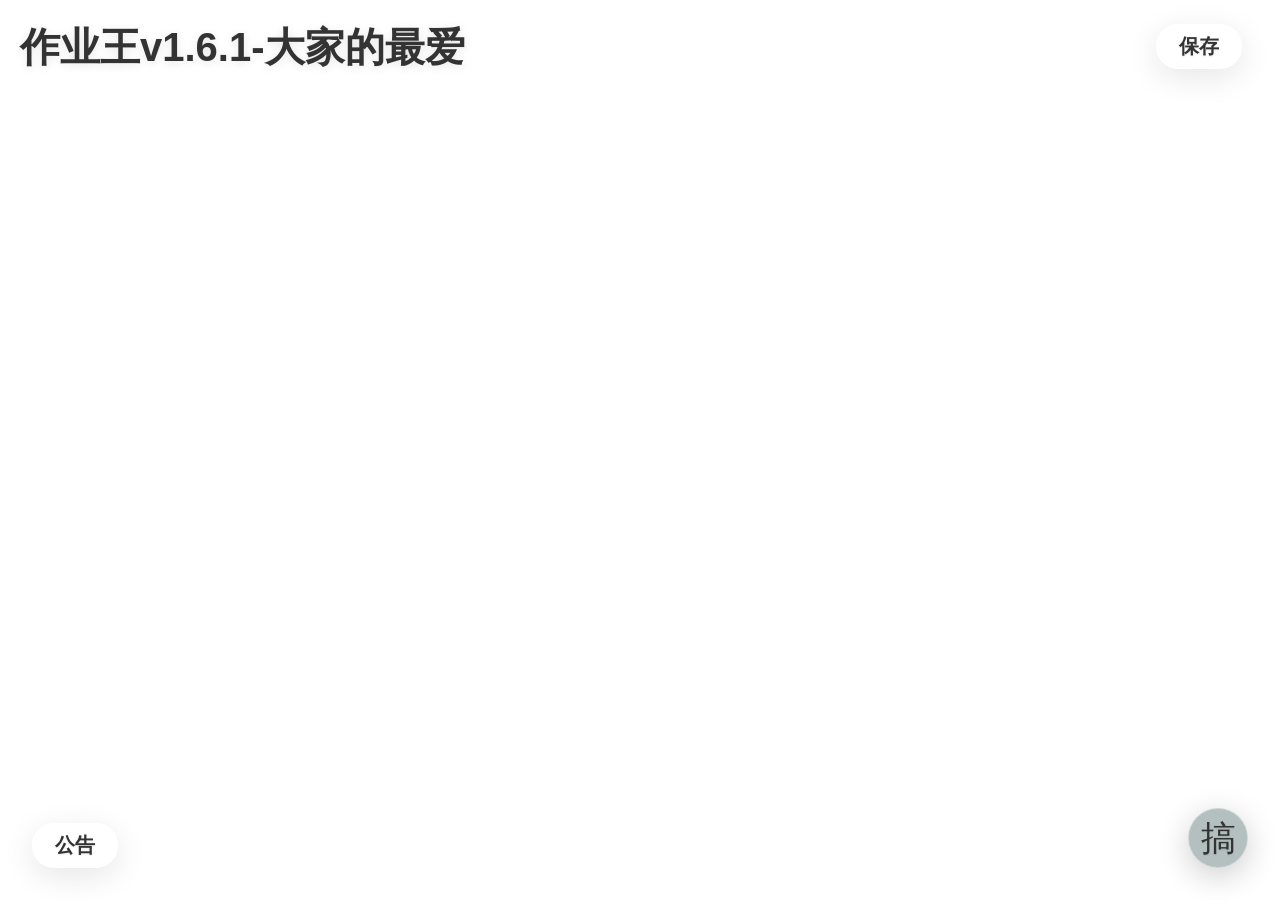
==== commit 4c412d16: "1.6.1:高级设置新增标题设置" ====
--- a/index.html
+++ b/index.html
@@ -3,12 +3,12 @@
 <head>
     <meta charset="UTF-8">
     <meta name="viewport" content="width=device-width, initial-scale=1.0">
-    <title>作业王v1.6.0</title>
+    <title>作业王v1.6.1</title>
     <link rel="icon" href="ico.png" type="image/jpeg">
     <link rel="stylesheet" href="style.css">
 </head>
 <body>
-    <div class="header">作业王v1.6.0-大家的最爱</div>
+    <div class="header">作业王v1.6.1-大家的最爱</div>
     <!-- 公告展示区 -->
     <div id="notice-display" class="notice-display-hidden"></div>
     <!-- 公告居中弹窗 -->
@@ -397,7 +397,7 @@
                 <button class="close-button" id="about-close" aria-label="关闭关于弹窗">&times;</button>
             </div>
             <div class="form-group about-links-group">
-                <p class="about-section-body about-section-body-first">version: 1.6.0</p>
+                <p class="about-section-body about-section-body-first">version: 1.6.1</p>
                 <p class="about-section-title">开源协议</p>
                 <p class="about-section-body">Apache License 2.0</p>
                 <p class="about-section-note">允许使用、修改与分发，具体条款以项目根目录 LICENSE 文件为准。</p>
@@ -421,6 +421,14 @@
                 <p class="about-section-title">更新日志</p>
                 <div class="about-changelog">
                     <section class="about-changelog-entry">
+                        <h3 class="about-changelog-version">1.6.1</h3>
+                        <ul class="about-changelog-list">
+                            <li>高级设置新增标题设置</li>
+                            <li>单个输入框以标记语法自定义标题字号、颜色、超链接与字形</li>
+                            <li>版本更新不覆盖自定义标题</li>
+                        </ul>
+                    </section>
+                    <section class="about-changelog-entry">
                         <h3 class="about-changelog-version">1.6.0</h3>
                         <ul class="about-changelog-list">
                             <li>新增实验性高级设置页面</li>
@@ -601,6 +609,7 @@
     </div>
 
     <script src="logs-core.js"></script>
+    <script src="title-parse.js"></script>
     <script src="app.js"></script>
 </body>
 </html>
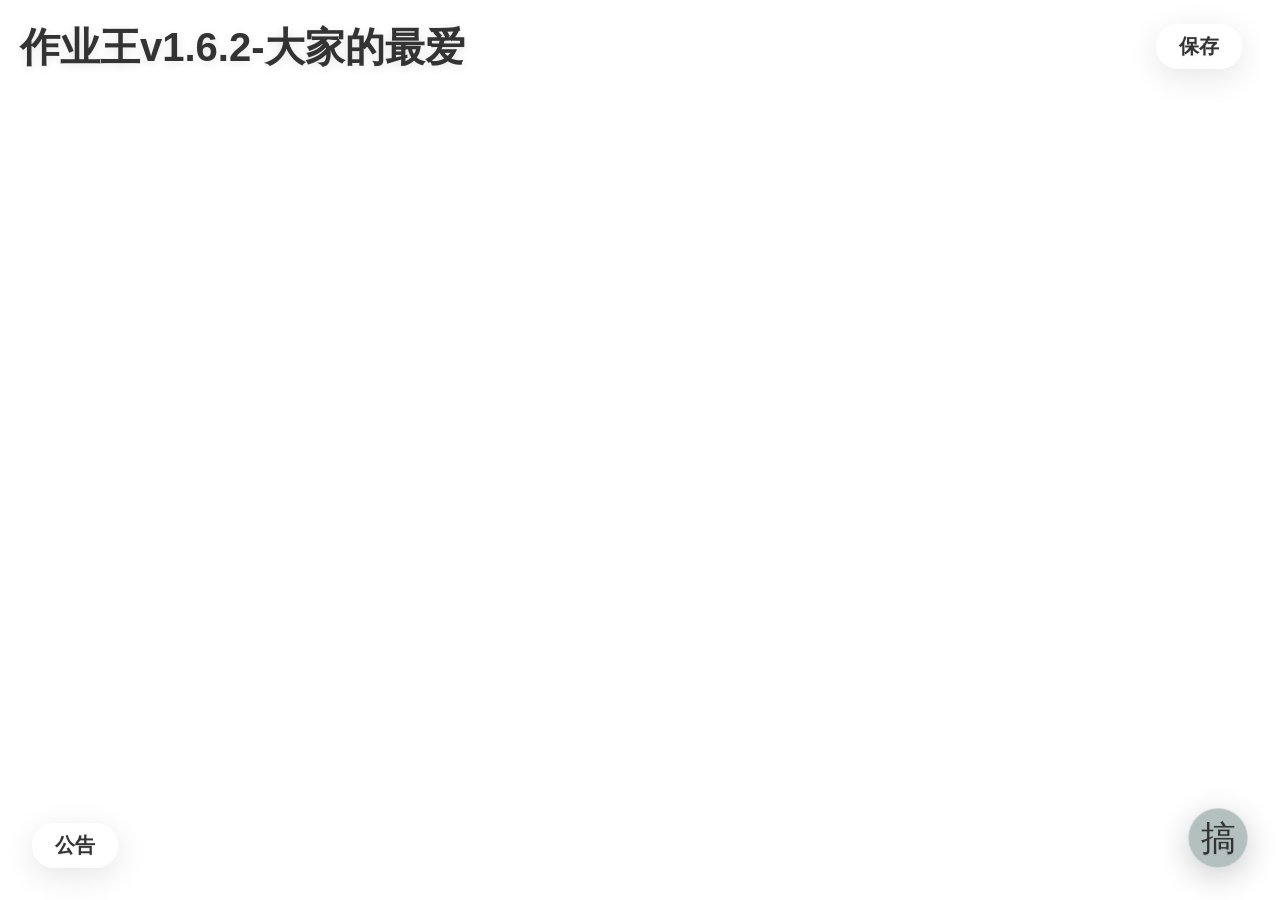
==== commit a6874f68: "1.6.2:技术彩蛋科目名替换为vscode图标" ====
--- a/index.html
+++ b/index.html
@@ -3,12 +3,12 @@
 <head>
     <meta charset="UTF-8">
     <meta name="viewport" content="width=device-width, initial-scale=1.0">
-    <title>作业王v1.6.1</title>
+    <title>作业王v1.6.2</title>
     <link rel="icon" href="ico.png" type="image/jpeg">
     <link rel="stylesheet" href="style.css">
 </head>
 <body>
-    <div class="header">作业王v1.6.1-大家的最爱</div>
+    <div class="header">作业王v1.6.2-大家的最爱</div>
     <!-- 公告展示区 -->
     <div id="notice-display" class="notice-display-hidden"></div>
     <!-- 公告居中弹窗 -->
@@ -397,7 +397,7 @@
                 <button class="close-button" id="about-close" aria-label="关闭关于弹窗">&times;</button>
             </div>
             <div class="form-group about-links-group">
-                <p class="about-section-body about-section-body-first">version: 1.6.1</p>
+                <p class="about-section-body about-section-body-first">version: 1.6.2</p>
                 <p class="about-section-title">开源协议</p>
                 <p class="about-section-body">Apache License 2.0</p>
                 <p class="about-section-note">允许使用、修改与分发，具体条款以项目根目录 LICENSE 文件为准。</p>
@@ -421,6 +421,13 @@
                 <p class="about-section-title">更新日志</p>
                 <div class="about-changelog">
                     <section class="about-changelog-entry">
+                        <h3 class="about-changelog-version">1.6.2</h3>
+                        <ul class="about-changelog-list">
+                            <li>技术彩蛋触发时科目名替换为 vscode 图标</li>
+                            <li>普通模式与大乱炖模式均生效</li>
+                        </ul>
+                    </section>
+                    <section class="about-changelog-entry">
                         <h3 class="about-changelog-version">1.6.1</h3>
                         <ul class="about-changelog-list">
                             <li>高级设置新增标题设置</li>
--- a/style.css
+++ b/style.css
@@ -420,6 +420,16 @@
     font-weight: bold;
     text-align: center;
     vertical-align: middle !important;
+}
+
+/* 技术彩蛋：科目名图标（vscode） */
+.subject-cell-img {
+    width: 80px;
+    height: 80px;
+    object-fit: contain;
+    vertical-align: middle;
+    border-radius: 4px;
+    display: inline-block;
 }
 
 .homework-item {
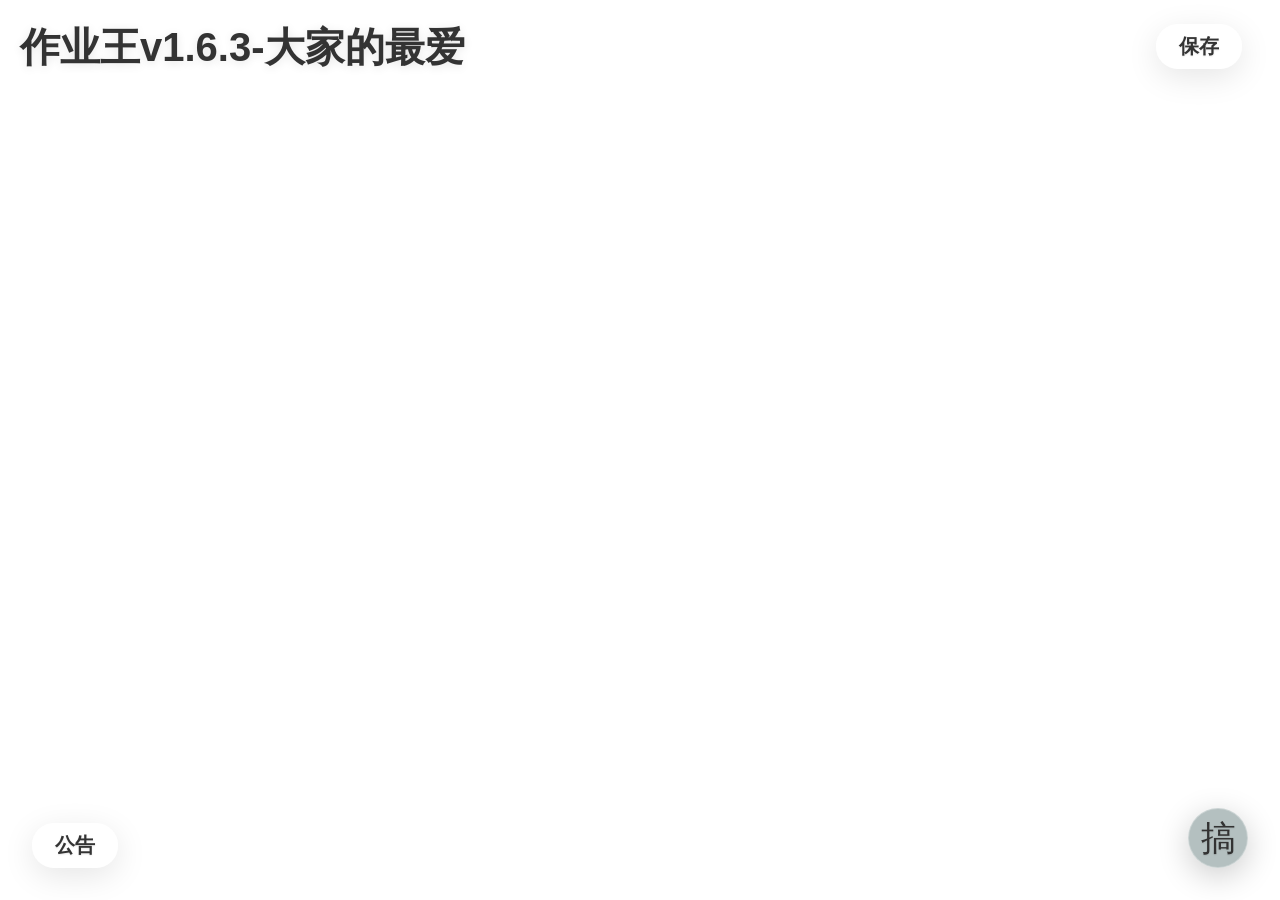
==== commit c62da894: "1.6.3:移除弹窗全局变暗与背景模糊遮罩 Signed-off-by: GICS-Coding Co-Authored-By: Claude Code <noreply@anthropic.com>" ====
--- a/index.html
+++ b/index.html
@@ -3,12 +3,12 @@
 <head>
     <meta charset="UTF-8">
     <meta name="viewport" content="width=device-width, initial-scale=1.0">
-    <title>作业王v1.6.2</title>
+    <title>作业王v1.6.3</title>
     <link rel="icon" href="ico.png" type="image/jpeg">
     <link rel="stylesheet" href="style.css">
 </head>
 <body>
-    <div class="header">作业王v1.6.2-大家的最爱</div>
+    <div class="header">作业王v1.6.3-大家的最爱</div>
     <!-- 公告展示区 -->
     <div id="notice-display" class="notice-display-hidden"></div>
     <!-- 公告居中弹窗 -->
@@ -397,7 +397,7 @@
                 <button class="close-button" id="about-close" aria-label="关闭关于弹窗">&times;</button>
             </div>
             <div class="form-group about-links-group">
-                <p class="about-section-body about-section-body-first">version: 1.6.2</p>
+                <p class="about-section-body about-section-body-first">version: 1.6.3</p>
                 <p class="about-section-title">开源协议</p>
                 <p class="about-section-body">Apache License 2.0</p>
                 <p class="about-section-note">允许使用、修改与分发，具体条款以项目根目录 LICENSE 文件为准。</p>
@@ -421,6 +421,13 @@
                 <p class="about-section-title">更新日志</p>
                 <div class="about-changelog">
                     <section class="about-changelog-entry">
+                        <h3 class="about-changelog-version">1.6.3</h3>
+                        <ul class="about-changelog-list">
+                            <li>移除弹窗出现时的全局变暗与背景模糊遮罩</li>
+                            <li>弹窗出现时背景页面保持清晰可见</li>
+                        </ul>
+                    </section>
+                    <section class="about-changelog-entry">
                         <h3 class="about-changelog-version">1.6.2</h3>
                         <ul class="about-changelog-list">
                             <li>技术彩蛋触发时科目名替换为 vscode 图标</li>
--- a/style.css
+++ b/style.css
@@ -540,9 +540,6 @@
     left: 0;
     width: 100%;
     height: 100%;
-    background: rgba(0, 0, 0, 0.3);
-    backdrop-filter: blur(5px);
-    -webkit-backdrop-filter: blur(5px);
     z-index: 1000;
     justify-content: center;
     align-items: flex-end;
@@ -1014,7 +1011,6 @@
     left: 0;
     width: 100vw;
     height: 100vh;
-    background: rgba(0, 0, 0, 0.3);
     z-index: 2000;
     justify-content: center;
     align-items: flex-end;
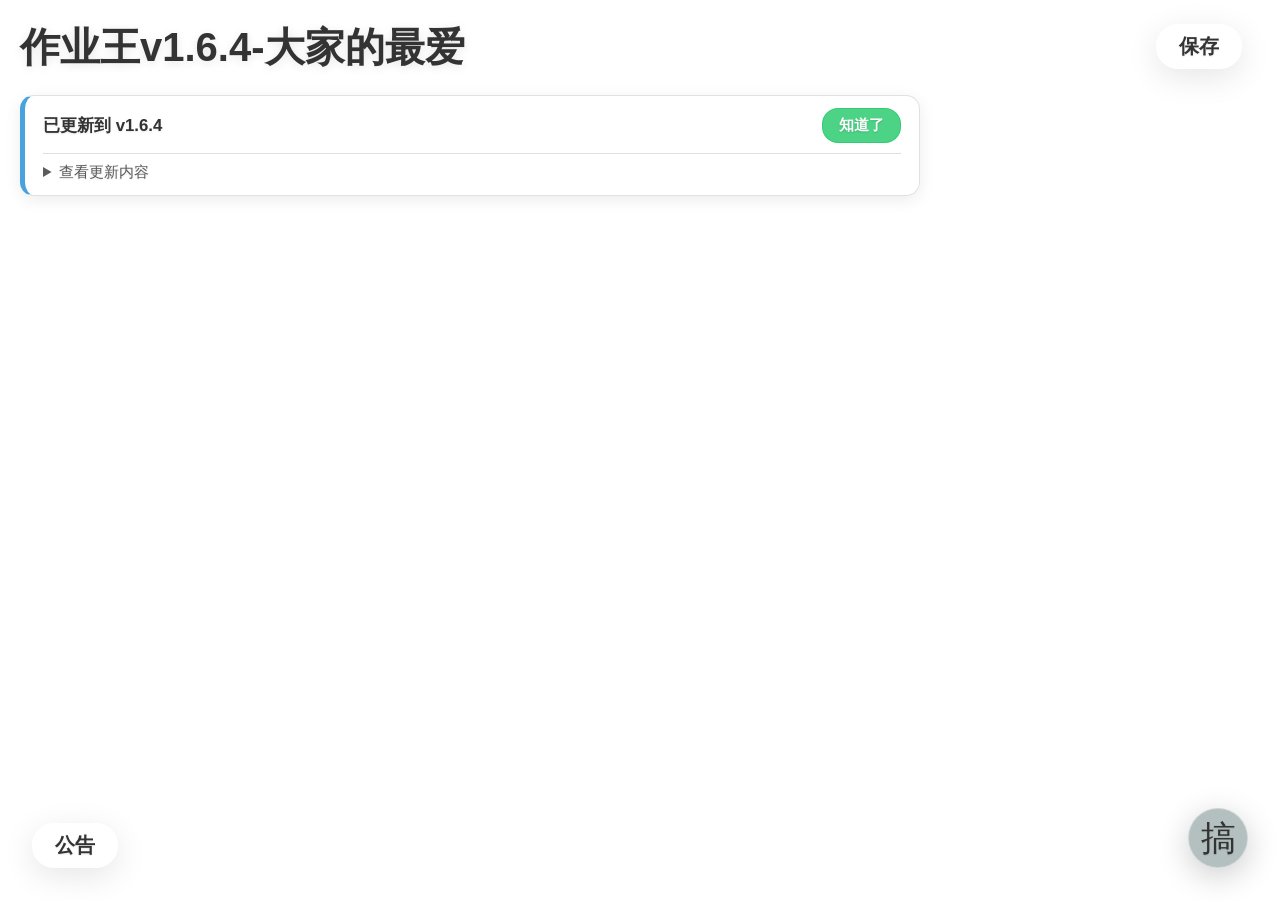
==== commit 8420dc14: "1.6.4:新增本地更新检测与更新公告提示 Signed-off-by: GICS-Coding Co-Authored-By: Claude Code <noreply@anthropic.com>" ====
--- a/index.html
+++ b/index.html
@@ -3,12 +3,23 @@
 <head>
     <meta charset="UTF-8">
     <meta name="viewport" content="width=device-width, initial-scale=1.0">
-    <title>作业王v1.6.3</title>
+    <title>作业王v1.6.4</title>
     <link rel="icon" href="ico.png" type="image/jpeg">
     <link rel="stylesheet" href="style.css">
 </head>
 <body>
-    <div class="header">作业王v1.6.3-大家的最爱</div>
+    <div class="header">作业王v1.6.4-大家的最爱</div>
+    <!-- 版本更新提示条 -->
+    <div id="update-banner" class="update-banner update-banner-hidden" role="region" aria-label="版本更新提示" aria-live="polite">
+        <div class="update-banner-main">
+            <span class="update-banner-text" id="update-banner-text"></span>
+            <button type="button" class="update-banner-dismiss" id="update-banner-dismiss">知道了</button>
+        </div>
+        <details class="update-banner-details" id="update-banner-details">
+            <summary>查看更新内容</summary>
+            <ul class="update-banner-notes" id="update-banner-notes"></ul>
+        </details>
+    </div>
     <!-- 公告展示区 -->
     <div id="notice-display" class="notice-display-hidden"></div>
     <!-- 公告居中弹窗 -->
@@ -397,7 +408,7 @@
                 <button class="close-button" id="about-close" aria-label="关闭关于弹窗">&times;</button>
             </div>
             <div class="form-group about-links-group">
-                <p class="about-section-body about-section-body-first">version: 1.6.3</p>
+                <p class="about-section-body about-section-body-first">version: 1.6.4</p>
                 <p class="about-section-title">开源协议</p>
                 <p class="about-section-body">Apache License 2.0</p>
                 <p class="about-section-note">允许使用、修改与分发，具体条款以项目根目录 LICENSE 文件为准。</p>
@@ -421,6 +432,14 @@
                 <p class="about-section-title">更新日志</p>
                 <div class="about-changelog">
                     <section class="about-changelog-entry">
+                        <h3 class="about-changelog-version">1.6.4</h3>
+                        <ul class="about-changelog-list">
+                            <li>新增本地更新检测与 update.json 版本公告</li>
+                            <li>新增顶部更新提示条，展示更新内容</li>
+                            <li>每个版本只提示一次，清空缓存后重新提示</li>
+                        </ul>
+                    </section>
+                    <section class="about-changelog-entry">
                         <h3 class="about-changelog-version">1.6.3</h3>
                         <ul class="about-changelog-list">
                             <li>移除弹窗出现时的全局变暗与背景模糊遮罩</li>
--- a/style.css
+++ b/style.css
@@ -1573,3 +1573,104 @@
 #manage-messy-stew-group {
     display: none;
 }
+
+/* ===== 版本更新提示条 ===== */
+.update-banner {
+    display: flex;
+    flex-direction: column;
+    gap: 10px;
+    margin: 0 0 18px 0;
+    padding: 12px 18px;
+    width: clamp(280px, 92vw, 900px);
+    max-width: 100%;
+    box-sizing: border-box;
+    color: #333;
+    background: rgba(255, 255, 255, 0.18);
+    border: 1px solid rgba(255, 255, 255, 0.35);
+    border-left: 5px solid rgba(52, 152, 219, 0.85);
+    border-radius: 14px;
+    backdrop-filter: blur(15px);
+    -webkit-backdrop-filter: blur(15px);
+    box-shadow: 0 8px 32px rgba(0, 0, 0, 0.1);
+    text-shadow: 0 1px 2px rgba(0, 0, 0, 0.1);
+}
+
+.update-banner-hidden {
+    display: none;
+}
+
+.update-banner-main {
+    display: flex;
+    align-items: center;
+    gap: 12px;
+    flex-wrap: wrap;
+}
+
+.update-banner-text {
+    flex: 1 1 220px;
+    min-width: 0;
+    font-size: 1.05rem;
+    font-weight: bold;
+    word-break: break-word;
+}
+
+.update-banner-dismiss {
+    flex-shrink: 0;
+    padding: 6px 16px;
+    color: #fff;
+    background: rgba(46, 204, 113, 0.85);
+    border: 1px solid rgba(46, 204, 113, 0.9);
+    border-radius: 16px;
+    font-size: 0.95rem;
+    font-weight: bold;
+    cursor: pointer;
+    transition: all 0.25s ease;
+    text-shadow: 0 1px 2px rgba(0, 0, 0, 0.15);
+}
+
+.update-banner-dismiss:hover {
+    background: rgba(39, 174, 96, 1);
+    transform: translateY(-1px);
+    box-shadow: 0 4px 12px rgba(46, 204, 113, 0.3);
+}
+
+.update-banner-dismiss:active {
+    transform: scale(0.97);
+}
+
+.update-banner-details {
+    border-top: 1px solid rgba(255, 255, 255, 0.3);
+    padding-top: 8px;
+    font-size: 0.95rem;
+}
+
+.update-banner-details summary {
+    cursor: pointer;
+    color: rgba(255, 255, 255, 0.85);
+    user-select: none;
+    -webkit-user-select: none;
+}
+
+.update-banner-notes {
+    margin: 8px 0 0;
+    padding-left: 1.4em;
+    line-height: 1.5;
+    word-break: break-word;
+}
+
+/* 纯白背景模式 */
+body.liquid-glass-disabled .update-banner {
+    background: rgba(255, 255, 255, 0.95);
+    border-color: rgba(0, 0, 0, 0.12);
+    border-left-color: rgba(52, 152, 219, 0.9);
+    box-shadow: 0 4px 16px rgba(0, 0, 0, 0.08);
+    color: #333333;
+}
+
+body.liquid-glass-disabled .update-banner-details {
+    border-top-color: rgba(0, 0, 0, 0.12);
+}
+
+body.liquid-glass-disabled .update-banner-details summary {
+    color: rgba(51, 51, 51, 0.8);
+}
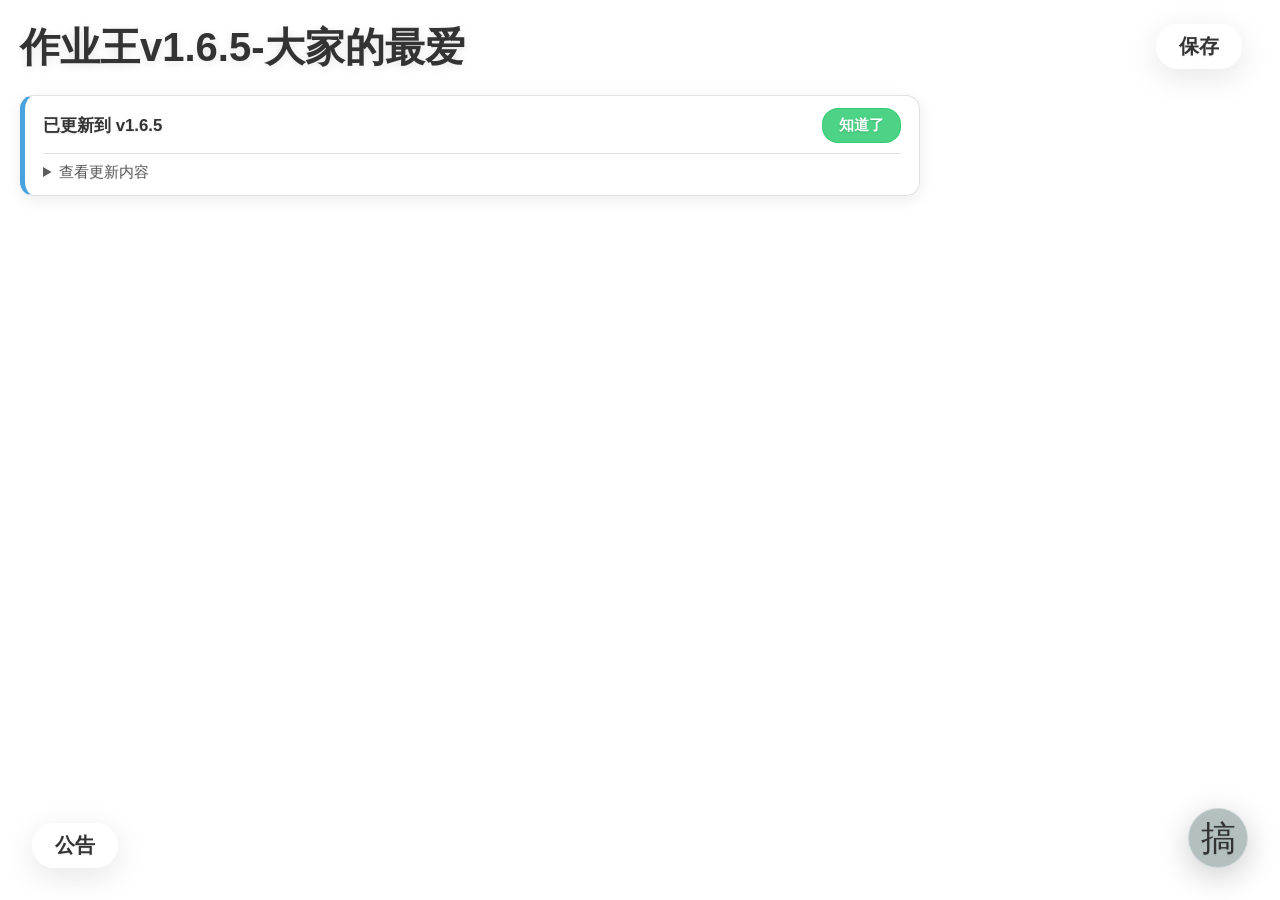
==== commit 02c0cdcd: "1.6.5:悬浮球改为hws操作面板双栏布局 Signed-off-by: GICS-Coding Co-Authored-By: Claude Code <noreply@anthropic.com" ====
--- a/index.html
+++ b/index.html
@@ -3,12 +3,12 @@
 <head>
     <meta charset="UTF-8">
     <meta name="viewport" content="width=device-width, initial-scale=1.0">
-    <title>作业王v1.6.4</title>
+    <title>作业王v1.6.5</title>
     <link rel="icon" href="ico.png" type="image/jpeg">
     <link rel="stylesheet" href="style.css">
 </head>
 <body>
-    <div class="header">作业王v1.6.4-大家的最爱</div>
+    <div class="header">作业王v1.6.5-大家的最爱</div>
     <!-- 版本更新提示条 -->
     <div id="update-banner" class="update-banner update-banner-hidden" role="region" aria-label="版本更新提示" aria-live="polite">
         <div class="update-banner-main">
@@ -109,103 +109,194 @@
     <!-- 悬浮球 -->
     <div id="floating-ball" role="button" tabindex="0" aria-label="打开操作菜单"></div>
 
-    <!-- 操作选择对话框 -->
+    <!-- hws操作面板 -->
     <div class="modal" id="operation-modal" role="dialog" aria-modal="true" aria-labelledby="operation-modal-title">
-        <div class="modal-content operation-modal-content">
-            <div class="modal-header">
-                <h2 class="modal-title" id="operation-modal-title">选择操作</h2>
-                <button class="close-button" id="operation-close" aria-label="关闭操作菜单">&times;</button>
-            </div>
-            <div class="modal-footer modal-footer-column-stretch">
-                <button class="action-button add-button" id="op-add">添加作业</button>
-                <button class="action-button modify-button" id="op-modify">修改作业</button>
-                <button class="action-button delete-button" id="op-delete">删除作业</button>
-                <button class="action-button manage-button" id="op-manage">管理</button>
-                <button class="action-button manage-button" id="open-data-manage">数据管理</button>
-            </div>
-        </div>
-    </div>
-
-    <!-- 管理对话框 -->
-    <div class="modal" id="manage-modal" role="dialog" aria-modal="true" aria-labelledby="manage-modal-title">
-        <div class="modal-content manage-modal-content">
-            <div class="modal-header">
-                <h2 class="modal-title" id="manage-modal-title">管理设置 <a href="#" id="about-link" class="about-inline-link">关于</a><a href="logs.html" id="logs-link" class="about-inline-link">日志</a><a href="settings.html" id="settings-link" class="about-inline-link">高级设置</a></h2>
-                <button class="close-button" id="manage-close" aria-label="关闭管理设置">&times;</button>
-            </div>
-            <div class="form-group form-group-spaced">
-                <label class="checkbox-row">
-                    <input type="checkbox" id="manage-ad-toggle-checkbox" class="checkbox-input-sm">
-                    <span>广告开关</span>
-                </label>
-            </div>
-            <div class="form-group form-group-spaced">
-                <label class="checkbox-row">
-                    <input type="checkbox" id="manage-liquid-glass-toggle-checkbox" class="checkbox-input-sm">
-                    <span>liquid glass开关</span>
-                </label>
-            </div>
-            <div class="form-group form-group-spaced">
-                <label class="checkbox-row">
-                    <input type="checkbox" id="manage-bottom-display-checkbox" class="checkbox-input-sm">
-                    <span>靠下显示</span>
-                </label>
-            </div>
-            <div class="form-group form-group-spaced">
-                <label class="checkbox-row">
-                    <input type="checkbox" id="manage-daily-clear-checkbox" class="checkbox-input-sm">
-                    <span>每日清空</span>
-                </label>
-            </div>
-            <div class="form-group form-group-spaced">
-                <label class="checkbox-row">
-                    <input type="checkbox" id="manage-easter-egg-checkbox" class="checkbox-input-sm">
-                    <span>彩蛋</span>
-                </label>
-                <div id="manage-messy-stew-group" class="nested-checkbox-group">
-                    <label class="checkbox-row">
-                        <input type="checkbox" id="manage-messy-stew-checkbox" class="checkbox-input-sm">
-                        <span>大乱炖</span>
-                    </label>
+        <div class="modal-content operation-panel-content">
+            <div class="modal-header operation-panel-header">
+                <h2 class="modal-title" id="operation-modal-title">hws操作面板</h2>
+                <button class="close-button" id="operation-close" aria-label="关闭操作面板">&times;</button>
+            </div>
+            <div class="operation-panel-body">
+                <nav class="operation-panel-nav" role="tablist" aria-orientation="vertical" aria-label="操作选择">
+                    <button type="button" class="operation-tab is-active" role="tab" id="operation-tab-add" data-panel="add" aria-selected="true" aria-controls="operation-pane-add">添加作业</button>
+                    <button type="button" class="operation-tab" role="tab" id="operation-tab-modify" data-panel="modify" aria-selected="false" aria-controls="operation-pane-modify">修改作业</button>
+                    <button type="button" class="operation-tab" role="tab" id="operation-tab-delete" data-panel="delete" aria-selected="false" aria-controls="operation-pane-delete">删除作业</button>
+                    <button type="button" class="operation-tab" role="tab" id="operation-tab-manage" data-panel="manage" aria-selected="false" aria-controls="operation-pane-manage">管理</button>
+                    <button type="button" class="operation-tab" role="tab" id="operation-tab-data" data-panel="data" aria-selected="false" aria-controls="operation-pane-data">数据管理</button>
+                </nav>
+                <div class="operation-panel-panes">
+                    <!-- 添加作业 -->
+                    <section class="operation-pane is-active" id="operation-pane-add" data-pane="add" role="tabpanel" aria-labelledby="operation-tab-add">
+                        <div class="form-group">
+                            <label for="subject-select">选择科目</label>
+                            <select id="subject-select">
+                                <option value="chinese">语文</option>
+                                <option value="math">数学</option>
+                                <option value="english">英语</option>
+                                <option value="physics">物理</option>
+                                <option value="chemistry">化学</option>
+                                <option value="biology">生物</option>
+                                <option value="politics">政治</option>
+                                <option value="history">历史</option>
+                                <option value="geography">地理</option>
+                                <option value="technology">技术</option>
+                                <option value="other">其他</option>
+                            </select>
+                        </div>
+                        <div class="form-group">
+                            <label for="homework-input">作业内容</label>
+                            <input type="text" id="homework-input" placeholder="请输入作业内容">
+                            <div class="quick-preset-buttons" id="quick-preset-buttons">
+                                <button class="preset-button" data-text="选考">选考</button>
+                                <button class="preset-button" data-text="学考">学考</button>
+                                <button class="preset-button" data-text="全品">全品</button>
+                                <button class="preset-button" data-text="高效作业">高效作业</button>
+                                <button class="preset-button" data-text="步步高">步步高</button>
+                                <button class="preset-button" data-text="大本">大本</button>
+                                <button class="preset-button" data-text="小本">小本</button>
+                                <button class="preset-button" data-text="赢在微点">赢在微点</button>
+                            </div>
+                        </div>
+                        <div class="modal-footer">
+                            <button class="cancel-button" id="add-cancel-button">取消</button>
+                            <button class="submit-button" id="submit-homework">确定</button>
+                        </div>
+                    </section>
+                    <!-- 修改作业 -->
+                    <section class="operation-pane" id="operation-pane-modify" data-pane="modify" role="tabpanel" aria-labelledby="operation-tab-modify">
+                        <div class="form-group">
+                            <label for="modify-subject-select">选择科目</label>
+                            <select id="modify-subject-select">
+                                <option value="chinese">语文</option>
+                                <option value="math">数学</option>
+                                <option value="english">英语</option>
+                                <option value="physics">物理</option>
+                                <option value="chemistry">化学</option>
+                                <option value="biology">生物</option>
+                                <option value="politics">政治</option>
+                                <option value="history">历史</option>
+                                <option value="geography">地理</option>
+                                <option value="technology">技术</option>
+                                <option value="other">其他</option>
+                            </select>
+                        </div>
+                        <div class="form-group">
+                            <label for="homework-item-select">选择作业项</label>
+                            <select id="homework-item-select"></select>
+                        </div>
+                        <div class="form-group">
+                            <label for="modify-homework-input">作业内容</label>
+                            <input type="text" id="modify-homework-input" placeholder="请输入修改后的作业内容">
+                        </div>
+                        <div class="modal-footer">
+                            <button class="cancel-button" id="modify-cancel-button">取消</button>
+                            <button class="submit-button" id="submit-modify">确定</button>
+                        </div>
+                    </section>
+                    <!-- 删除作业 -->
+                    <section class="operation-pane" id="operation-pane-delete" data-pane="delete" role="tabpanel" aria-labelledby="operation-tab-delete">
+                        <div class="form-group">
+                            <label for="delete-subject-select">选择科目</label>
+                            <select id="delete-subject-select">
+                                <option value="chinese">语文</option>
+                                <option value="math">数学</option>
+                                <option value="english">英语</option>
+                                <option value="physics">物理</option>
+                                <option value="chemistry">化学</option>
+                                <option value="biology">生物</option>
+                                <option value="politics">政治</option>
+                                <option value="history">历史</option>
+                                <option value="geography">地理</option>
+                                <option value="technology">技术</option>
+                                <option value="other">其他</option>
+                            </select>
+                        </div>
+                        <div class="form-group">
+                            <label for="delete-item-select">选择作业项</label>
+                            <select id="delete-item-select"></select>
+                        </div>
+                        <div class="modal-footer">
+                            <button class="cancel-button" id="delete-cancel-button">取消</button>
+                            <button class="delete-confirm-button" id="confirm-delete">删除作业</button>
+                        </div>
+                    </section>
+                    <!-- 管理 -->
+                    <section class="operation-pane" id="operation-pane-manage" data-pane="manage" role="tabpanel" aria-labelledby="operation-tab-manage">
+                        <div class="operation-pane-links">
+                            <a href="#" id="about-link" class="about-inline-link">关于</a>
+                            <a href="logs.html" id="logs-link" class="about-inline-link">日志</a>
+                            <a href="settings.html" id="settings-link" class="about-inline-link">高级设置</a>
+                        </div>
+                        <div class="form-group form-group-spaced">
+                            <label class="checkbox-row">
+                                <input type="checkbox" id="manage-ad-toggle-checkbox" class="checkbox-input-sm">
+                                <span>广告开关</span>
+                            </label>
+                        </div>
+                        <div class="form-group form-group-spaced">
+                            <label class="checkbox-row">
+                                <input type="checkbox" id="manage-liquid-glass-toggle-checkbox" class="checkbox-input-sm">
+                                <span>liquid glass开关</span>
+                            </label>
+                        </div>
+                        <div class="form-group form-group-spaced">
+                            <label class="checkbox-row">
+                                <input type="checkbox" id="manage-bottom-display-checkbox" class="checkbox-input-sm">
+                                <span>靠下显示</span>
+                            </label>
+                        </div>
+                        <div class="form-group form-group-spaced">
+                            <label class="checkbox-row">
+                                <input type="checkbox" id="manage-daily-clear-checkbox" class="checkbox-input-sm">
+                                <span>每日清空</span>
+                            </label>
+                        </div>
+                        <div class="form-group form-group-spaced">
+                            <label class="checkbox-row">
+                                <input type="checkbox" id="manage-easter-egg-checkbox" class="checkbox-input-sm">
+                                <span>彩蛋</span>
+                            </label>
+                            <div id="manage-messy-stew-group" class="nested-checkbox-group">
+                                <label class="checkbox-row">
+                                    <input type="checkbox" id="manage-messy-stew-checkbox" class="checkbox-input-sm">
+                                    <span>大乱炖</span>
+                                </label>
+                            </div>
+                        </div>
+                        <div class="form-group form-group-spaced">
+                            <label class="checkbox-row">
+                                <input type="checkbox" id="manage-fast-animation-checkbox" class="checkbox-input-sm">
+                                <span>加快动画速度</span>
+                            </label>
+                        </div>
+                        <div class="modal-footer">
+                            <button class="submit-button" id="manage-save">保存设置</button>
+                            <button class="cancel-button" id="manage-cancel">取消</button>
+                        </div>
+                    </section>
+                    <!-- 数据管理 -->
+                    <section class="operation-pane" id="operation-pane-data" data-pane="data" role="tabpanel" aria-labelledby="operation-tab-data">
+                        <div class="form-group">
+                            <label class="data-manage-section-title">导出数据</label>
+                            <div class="data-manage-actions-row">
+                                <button type="button" class="submit-button" id="copy-data-button">复制</button>
+                                <button type="button" class="submit-button" id="download-data-button">下载</button>
+                            </div>
+                        </div>
+                        <div class="form-group">
+                            <label class="data-manage-section-title" for="data-import-textarea">导入数据</label>
+                            <textarea id="data-import-textarea" class="data-manage-textarea" placeholder="请粘贴导出的 JSON 数据"></textarea>
+                            <input type="file" id="data-import-file" accept=".json,application/json" hidden>
+                            <div class="data-manage-actions-row">
+                                <button type="button" class="cancel-button" id="load-data-file-button">从文件导入</button>
+                                <button type="button" class="submit-button" id="apply-import-button">导入</button>
+                            </div>
+                        </div>
+                        <div class="form-group form-group-spaced">
+                            <button type="button" class="action-button clear-cache-button data-manage-entry-button" id="op-clear-cache">清空缓存</button>
+                        </div>
+                    </section>
                 </div>
-            </div>
-            <div class="form-group form-group-spaced">
-                <label class="checkbox-row">
-                    <input type="checkbox" id="manage-fast-animation-checkbox" class="checkbox-input-sm">
-                    <span>加快动画速度</span>
-                </label>
-            </div>
-            <div class="modal-footer">
-                <button class="submit-button" id="manage-save">保存设置</button>
-                <button class="cancel-button" id="manage-cancel">取消</button>
-            </div>
-        </div>
-    </div>
-
-    <div class="modal" id="data-manage-modal" role="dialog" aria-modal="true" aria-labelledby="data-manage-title">
-        <div class="modal-content data-manage-modal-content">
-            <div class="modal-header">
-                <h2 class="modal-title" id="data-manage-title">数据管理</h2>
-                <button class="close-button" id="data-manage-close" aria-label="关闭数据管理">&times;</button>
-            </div>
-            <div class="form-group">
-                <label class="data-manage-section-title">导出数据</label>
-                <div class="data-manage-actions-row">
-                    <button type="button" class="submit-button" id="copy-data-button">复制</button>
-                    <button type="button" class="submit-button" id="download-data-button">下载</button>
-                </div>
-            </div>
-            <div class="form-group">
-                <label class="data-manage-section-title" for="data-import-textarea">导入数据</label>
-                <textarea id="data-import-textarea" class="data-manage-textarea" placeholder="请粘贴导出的 JSON 数据"></textarea>
-                <input type="file" id="data-import-file" accept=".json,application/json" hidden>
-                <div class="data-manage-actions-row">
-                    <button type="button" class="cancel-button" id="load-data-file-button">从文件导入</button>
-                    <button type="button" class="submit-button" id="apply-import-button">导入</button>
-                </div>
-            </div>
-            <div class="form-group form-group-spaced">
-                <button type="button" class="action-button clear-cache-button data-manage-entry-button" id="op-clear-cache">清空缓存</button>
             </div>
         </div>
     </div>
@@ -267,121 +358,6 @@
         <button class="action-button delete-button" id="delete-homework-btn">删除作业</button>
     </div>
     
-    <!-- 添加作业模态框 -->
-    <div class="modal" id="add-homework-modal" role="dialog" aria-modal="true" aria-labelledby="add-homework-title">
-        <div class="modal-content">
-            <div class="modal-header">
-                <h2 class="modal-title" id="add-homework-title">添加新作业</h2>
-                <button class="close-button" aria-label="关闭添加作业">&times;</button>
-            </div>
-            <div class="form-group">
-                <label for="subject-select">选择科目</label>
-                <select id="subject-select">
-                    <option value="chinese">语文</option>
-                    <option value="math">数学</option>
-                    <option value="english">英语</option>
-                    <option value="physics">物理</option>
-                    <option value="chemistry">化学</option>
-                    <option value="biology">生物</option>
-                    <option value="politics">政治</option>
-                    <option value="history">历史</option>
-                    <option value="geography">地理</option>
-                    <option value="technology">技术</option>
-                    <option value="other">其他</option>
-                </select>
-            </div>
-            <div class="form-group">
-                <label for="homework-input">作业内容</label>
-                <input type="text" id="homework-input" placeholder="请输入作业内容">
-                <div class="quick-preset-buttons" id="quick-preset-buttons">
-                    <button class="preset-button" data-text="选考">选考</button>
-                    <button class="preset-button" data-text="学考">学考</button>
-                    <button class="preset-button" data-text="全品">全品</button>
-                    <button class="preset-button" data-text="高效作业">高效作业</button>
-                    <button class="preset-button" data-text="步步高">步步高</button>
-                    <button class="preset-button" data-text="大本">大本</button>
-                    <button class="preset-button" data-text="小本">小本</button>
-                    <button class="preset-button" data-text="赢在微点">赢在微点</button>
-                </div>
-            </div>
-            <div class="modal-footer">
-                <button class="cancel-button" id="add-cancel-button">取消</button>
-                <button class="submit-button" id="submit-homework">确定</button>
-            </div>
-        </div>
-    </div>
-    
-    <!-- 修改作业模态框 -->
-    <div class="modal" id="modify-homework-modal" role="dialog" aria-modal="true" aria-labelledby="modify-homework-title">
-        <div class="modal-content">
-            <div class="modal-header">
-                <h2 class="modal-title" id="modify-homework-title">修改作业</h2>
-                <button class="close-button" aria-label="关闭修改作业">&times;</button>
-            </div>
-            <div class="form-group">
-                <label for="modify-subject-select">选择科目</label>
-                <select id="modify-subject-select">
-                    <option value="chinese">语文</option>
-                    <option value="math">数学</option>
-                    <option value="english">英语</option>
-                    <option value="physics">物理</option>
-                    <option value="chemistry">化学</option>
-                    <option value="biology">生物</option>
-                    <option value="politics">政治</option>
-                    <option value="history">历史</option>
-                    <option value="geography">地理</option>
-                    <option value="technology">技术</option>
-                    <option value="other">其他</option>
-                </select>
-            </div>
-            <div class="form-group">
-                <label for="homework-item-select">选择作业项</label>
-                <select id="homework-item-select"></select>
-            </div>
-            <div class="form-group">
-                <label for="modify-homework-input">作业内容</label>
-                <input type="text" id="modify-homework-input" placeholder="请输入修改后的作业内容">
-            </div>
-            <div class="modal-footer">
-                <button class="cancel-button" id="modify-cancel-button">取消</button>
-                <button class="submit-button" id="submit-modify">确定</button>
-            </div>
-        </div>
-    </div>
-    
-    <!-- 删除作业模态框 -->
-    <div class="modal" id="delete-homework-modal" role="dialog" aria-modal="true" aria-labelledby="delete-homework-title">
-        <div class="modal-content">
-            <div class="modal-header">
-                <h2 class="modal-title" id="delete-homework-title">删除作业</h2>
-                <button class="close-button" aria-label="关闭删除作业">&times;</button>
-            </div>
-            <div class="form-group">
-                <label for="delete-subject-select">选择科目</label>
-                <select id="delete-subject-select">
-                    <option value="chinese">语文</option>
-                    <option value="math">数学</option>
-                    <option value="english">英语</option>
-                    <option value="physics">物理</option>
-                    <option value="chemistry">化学</option>
-                    <option value="biology">生物</option>
-                    <option value="politics">政治</option>
-                    <option value="history">历史</option>
-                    <option value="geography">地理</option>
-                    <option value="technology">技术</option>
-                    <option value="other">其他</option>
-                </select>
-            </div>
-            <div class="form-group">
-                <label for="delete-item-select">选择作业项</label>
-                <select id="delete-item-select"></select>
-            </div>
-            <div class="modal-footer">
-                <button class="cancel-button" id="delete-cancel-button">取消</button>
-                <button class="delete-confirm-button" id="confirm-delete">删除作业</button>
-            </div>
-        </div>
-    </div>
 
     <!-- 清空缓存确认弹窗 -->
     <div class="modal" id="clear-cache-modal" role="dialog" aria-modal="true" aria-labelledby="clear-cache-title">
@@ -408,7 +384,7 @@
                 <button class="close-button" id="about-close" aria-label="关闭关于弹窗">&times;</button>
             </div>
             <div class="form-group about-links-group">
-                <p class="about-section-body about-section-body-first">version: 1.6.4</p>
+                <p class="about-section-body about-section-body-first">version: 1.6.5</p>
                 <p class="about-section-title">开源协议</p>
                 <p class="about-section-body">Apache License 2.0</p>
                 <p class="about-section-note">允许使用、修改与分发，具体条款以项目根目录 LICENSE 文件为准。</p>
@@ -432,6 +408,14 @@
                 <p class="about-section-title">更新日志</p>
                 <div class="about-changelog">
                     <section class="about-changelog-entry">
+                        <h3 class="about-changelog-version">1.6.5</h3>
+                        <ul class="about-changelog-list">
+                            <li>「搞」悬浮球改为 hws 操作面板</li>
+                            <li>左侧选择操作、右侧执行操作，纯白双栏布局</li>
+                            <li>添加/修改/删除作业、管理、数据管理整合进面板</li>
+                        </ul>
+                    </section>
+                    <section class="about-changelog-entry">
                         <h3 class="about-changelog-version">1.6.4</h3>
                         <ul class="about-changelog-list">
                             <li>新增本地更新检测与 update.json 版本公告</li>
--- a/style.css
+++ b/style.css
@@ -1101,9 +1101,199 @@
     text-shadow: 0 1px 2px rgba(0, 0, 0, 0.1);
 }
 
-/* ===== 操作选择模态框 ===== */
-#operation-modal .modal-content {
+/* ===== hws操作面板 ===== */
+#operation-modal .operation-panel-content {
+    width: 780px;
     min-width: 320px;
+    min-height: 460px;
+    max-width: 95vw;
+    max-height: calc(100vh - 80px);
+    padding: 0;
+    display: flex;
+    flex-direction: column;
+    overflow: hidden;
+    background: #ffffff;
+    border: none;
+    box-shadow: 0 20px 60px rgba(0, 0, 0, 0.18);
+}
+
+#operation-modal .operation-panel-content.is-static {
+    background: #ffffff;
+    backdrop-filter: none;
+    -webkit-backdrop-filter: none;
+    border: none;
+    box-shadow: 0 20px 60px rgba(0, 0, 0, 0.18);
+}
+
+.operation-panel-header {
+    flex-shrink: 0;
+    margin-bottom: 0;
+    padding: 20px 24px 12px;
+    border-bottom: none;
+}
+
+.operation-panel-header .close-button {
+    color: #888888;
+    line-height: 1;
+}
+
+.operation-panel-header .close-button:hover {
+    color: #333333;
+    text-shadow: none;
+}
+
+.operation-panel-body {
+    display: flex;
+    flex: 1;
+    min-height: 0;
+}
+
+.operation-panel-nav {
+    flex-shrink: 0;
+    width: 150px;
+    display: flex;
+    flex-direction: column;
+    align-items: center;
+    gap: 8px;
+    padding: 8px 12px 20px;
+}
+
+.operation-tab {
+    width: 120px;
+    max-width: 100%;
+    padding: 10px 12px;
+    background: transparent;
+    border: none;
+    border-radius: 10px;
+    color: #333333;
+    font-size: 1rem;
+    font-weight: bold;
+    text-align: center;
+    cursor: pointer;
+    transition: background 0.25s ease, color 0.25s ease;
+}
+
+.operation-tab:hover {
+    background: rgba(52, 152, 219, 0.12);
+}
+
+.operation-tab.is-active {
+    background: rgba(52, 152, 219, 0.7);
+    color: #ffffff;
+    text-shadow: 0 1px 2px rgba(0, 0, 0, 0.15);
+}
+
+.operation-panel-panes {
+    flex: 1;
+    min-width: 0;
+    padding: 8px 24px 24px 8px;
+    overflow-y: auto;
+}
+
+.operation-pane {
+    display: none;
+}
+
+.operation-pane.is-active {
+    display: block;
+}
+
+.operation-pane-links {
+    display: flex;
+    justify-content: flex-end;
+    gap: 12px;
+    margin-bottom: 14px;
+}
+
+.operation-pane-links .about-inline-link {
+    margin-left: 0;
+    font-size: 0.85rem;
+    color: rgba(52, 152, 219, 0.85);
+}
+
+.operation-pane-links .about-inline-link:hover {
+    color: rgba(41, 128, 185, 1);
+}
+
+/* 纯白面板内的表单控件配色 */
+#operation-modal .form-group select,
+#operation-modal .form-group input[type="text"] {
+    background: #f5f7fa;
+    border: 1px solid rgba(0, 0, 0, 0.15);
+    box-shadow: none;
+    color: #333333;
+}
+
+#operation-modal .form-group select:focus,
+#operation-modal .form-group input[type="text"]:focus {
+    background: #ffffff;
+    border-color: rgba(52, 152, 219, 0.7);
+    box-shadow: 0 0 0 3px rgba(52, 152, 219, 0.15);
+}
+
+#operation-modal .form-group input[type="checkbox"] {
+    background: #ffffff;
+    border-color: rgba(0, 0, 0, 0.25);
+    box-shadow: none;
+}
+
+#operation-modal .form-group input[type="checkbox"]:checked {
+    background: rgba(52, 152, 219, 0.85);
+    border-color: rgba(52, 152, 219, 0.9);
+}
+
+#operation-modal .form-group input[type="checkbox"]:checked::before {
+    color: #ffffff;
+}
+
+#operation-modal .preset-button {
+    background: #f0f2f5;
+    border: 1px solid rgba(0, 0, 0, 0.12);
+    color: #333333;
+    backdrop-filter: none;
+    -webkit-backdrop-filter: none;
+}
+
+#operation-modal .preset-button:hover {
+    background: rgba(52, 152, 219, 0.7);
+    border-color: rgba(52, 152, 219, 0.8);
+    color: #ffffff;
+}
+
+#operation-modal .data-manage-textarea {
+    background: #f5f7fa;
+    border: 1px solid rgba(0, 0, 0, 0.15);
+    color: #333333;
+    backdrop-filter: none;
+    -webkit-backdrop-filter: none;
+}
+
+#operation-modal .data-manage-textarea:focus {
+    outline: none;
+    background: #ffffff;
+    border-color: rgba(52, 152, 219, 0.7);
+    box-shadow: 0 0 0 3px rgba(52, 152, 219, 0.15);
+}
+
+@media (max-width: 650px) {
+    #operation-modal .operation-panel-content {
+        min-height: 420px;
+    }
+
+    .operation-panel-nav {
+        width: 112px;
+        padding: 8px 8px 16px;
+    }
+
+    .operation-tab {
+        width: 100px;
+        padding: 9px 6px;
+        font-size: 0.92rem;
+    }
+
+    .operation-panel-panes {
+        padding: 8px 16px 20px 4px;
+    }
 }
 
 /* ===== 快捷预设按钮 ===== */
@@ -1299,11 +1489,6 @@
     margin-bottom: 1px;
     padding: 1px 3px;
     font-size: 0.9rem;
-}
-
-#operation-modal .operation-modal-content {
-    width: 340px;
-    min-width: 320px;
 }
 
 #markdown-example-modal .markdown-example-content-wide {
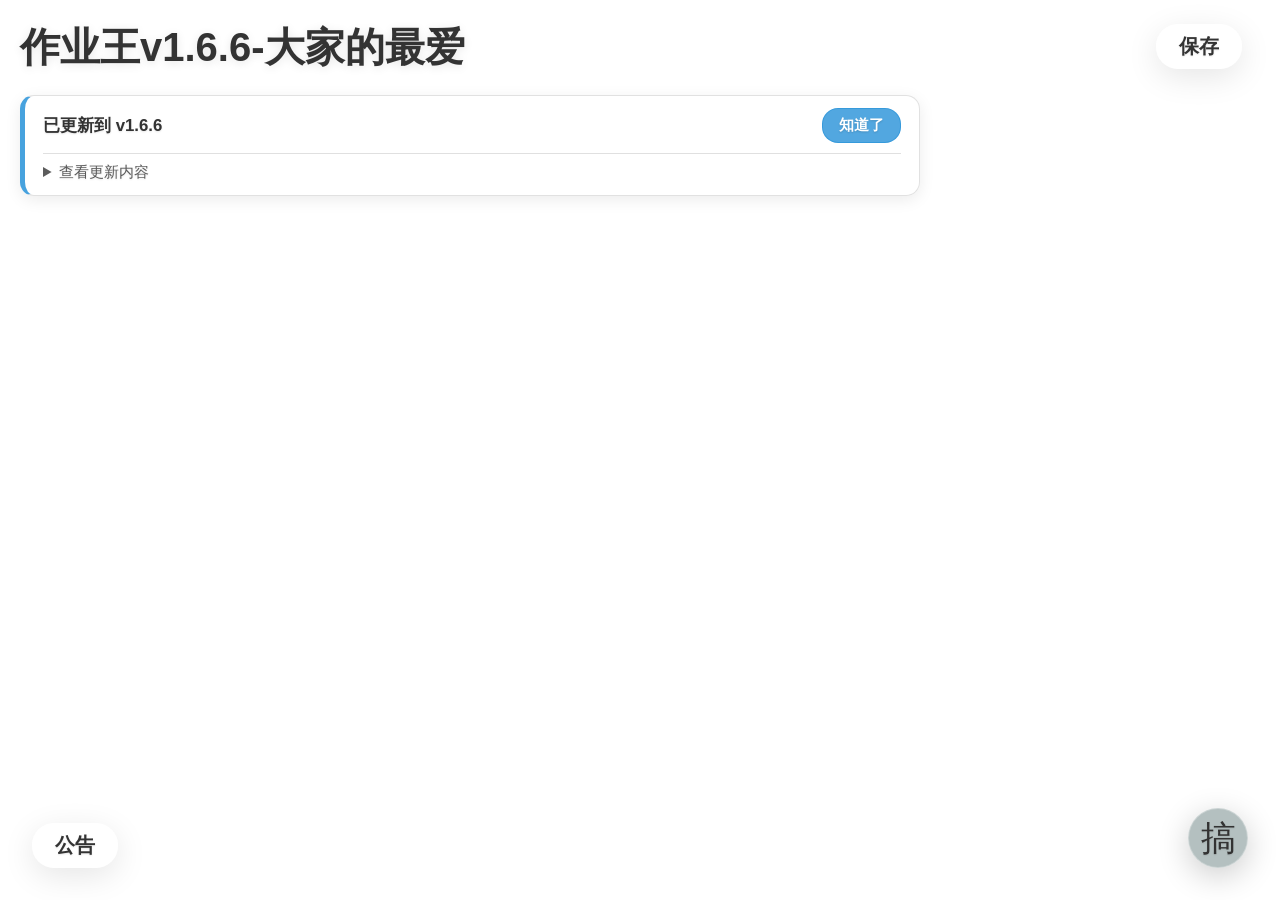
==== commit e53abf41: "1.6.6:操作面板标签自定义与添加成功提示 - 输入框下方快捷标签改为可自定义（管理 → 作业快捷标签） - 添加作业成功后右栏显示提示，可关闭或再来一条 - 修改公告入口移入操作面板，位于删除作业" ====
--- a/index.html
+++ b/index.html
@@ -3,12 +3,15 @@
 <head>
     <meta charset="UTF-8">
     <meta name="viewport" content="width=device-width, initial-scale=1.0">
-    <title>作业王v1.6.5</title>
+    <title>作业王v1.6.6</title>
     <link rel="icon" href="ico.png" type="image/jpeg">
     <link rel="stylesheet" href="style.css">
+    <link rel="stylesheet" href="intro/intro.css">
 </head>
 <body>
-    <div class="header">作业王v1.6.5-大家的最爱</div>
+    <!-- 刷新动画：黑幕 + 书法字，放在 body 最前面避免首帧闪出页面 -->
+    <script src="intro/intro.js" data-auto data-logo="intro/assets/tingyuge.png" data-z-index="10000"></script>
+    <div class="header">作业王v1.6.6-大家的最爱</div>
     <!-- 版本更新提示条 -->
     <div id="update-banner" class="update-banner update-banner-hidden" role="region" aria-label="版本更新提示" aria-live="polite">
         <div class="update-banner-main">
@@ -69,25 +72,6 @@
 
     <!-- 左下角公告按钮 -->
     <div id="bottom-notice-btn">公告</div>
-    <!-- 公告写字板模态框 -->
-    <div class="modal" id="notice-modal" role="dialog" aria-modal="true" aria-labelledby="notice-modal-title">
-        <div class="modal-content notice-modal-content">
-            <div class="modal-header">
-                <h2 class="modal-title modal-title-flex" id="notice-modal-title">公告编辑</h2>
-                <button class="markdown-example-btn" id="markdown-example-btn" aria-label="查看 Markdown 示例">Markdown示例</button>
-                <button class="close-button" id="notice-close" aria-label="关闭公告编辑">&times;</button>
-            </div>
-            <div class="form-group">
-                <label for="notice-textarea">公告内容（最多3000字符）</label>
-                <textarea id="notice-textarea" maxlength="3000" class="notice-textarea"></textarea>
-                <div id="notice-count" class="notice-count">0/3000</div>
-            </div>
-            <div class="modal-footer">
-                <button class="submit-button" id="notice-save">保存公告</button>
-                <button class="cancel-button" id="notice-cancel">取消</button>
-            </div>
-        </div>
-    </div>
 
     <!-- Markdown示例弹窗 -->
     <div class="modal" id="markdown-example-modal" role="dialog" aria-modal="true" aria-labelledby="markdown-example-title">
@@ -121,45 +105,46 @@
                     <button type="button" class="operation-tab is-active" role="tab" id="operation-tab-add" data-panel="add" aria-selected="true" aria-controls="operation-pane-add">添加作业</button>
                     <button type="button" class="operation-tab" role="tab" id="operation-tab-modify" data-panel="modify" aria-selected="false" aria-controls="operation-pane-modify">修改作业</button>
                     <button type="button" class="operation-tab" role="tab" id="operation-tab-delete" data-panel="delete" aria-selected="false" aria-controls="operation-pane-delete">删除作业</button>
+                    <button type="button" class="operation-tab" role="tab" id="operation-tab-notice" data-panel="notice" aria-selected="false" aria-controls="operation-pane-notice">修改公告</button>
                     <button type="button" class="operation-tab" role="tab" id="operation-tab-manage" data-panel="manage" aria-selected="false" aria-controls="operation-pane-manage">管理</button>
                     <button type="button" class="operation-tab" role="tab" id="operation-tab-data" data-panel="data" aria-selected="false" aria-controls="operation-pane-data">数据管理</button>
                 </nav>
                 <div class="operation-panel-panes">
                     <!-- 添加作业 -->
                     <section class="operation-pane is-active" id="operation-pane-add" data-pane="add" role="tabpanel" aria-labelledby="operation-tab-add">
-                        <div class="form-group">
-                            <label for="subject-select">选择科目</label>
-                            <select id="subject-select">
-                                <option value="chinese">语文</option>
-                                <option value="math">数学</option>
-                                <option value="english">英语</option>
-                                <option value="physics">物理</option>
-                                <option value="chemistry">化学</option>
-                                <option value="biology">生物</option>
-                                <option value="politics">政治</option>
-                                <option value="history">历史</option>
-                                <option value="geography">地理</option>
-                                <option value="technology">技术</option>
-                                <option value="other">其他</option>
-                            </select>
-                        </div>
-                        <div class="form-group">
-                            <label for="homework-input">作业内容</label>
-                            <input type="text" id="homework-input" placeholder="请输入作业内容">
-                            <div class="quick-preset-buttons" id="quick-preset-buttons">
-                                <button class="preset-button" data-text="选考">选考</button>
-                                <button class="preset-button" data-text="学考">学考</button>
-                                <button class="preset-button" data-text="全品">全品</button>
-                                <button class="preset-button" data-text="高效作业">高效作业</button>
-                                <button class="preset-button" data-text="步步高">步步高</button>
-                                <button class="preset-button" data-text="大本">大本</button>
-                                <button class="preset-button" data-text="小本">小本</button>
-                                <button class="preset-button" data-text="赢在微点">赢在微点</button>
+                        <div id="add-form-view">
+                            <div class="form-group">
+                                <label for="subject-select">选择科目</label>
+                                <select id="subject-select">
+                                    <option value="chinese">语文</option>
+                                    <option value="math">数学</option>
+                                    <option value="english">英语</option>
+                                    <option value="physics">物理</option>
+                                    <option value="chemistry">化学</option>
+                                    <option value="biology">生物</option>
+                                    <option value="politics">政治</option>
+                                    <option value="history">历史</option>
+                                    <option value="geography">地理</option>
+                                    <option value="technology">技术</option>
+                                    <option value="other">其他</option>
+                                </select>
                             </div>
-                        </div>
-                        <div class="modal-footer">
-                            <button class="cancel-button" id="add-cancel-button">取消</button>
-                            <button class="submit-button" id="submit-homework">确定</button>
+                            <div class="form-group">
+                                <label for="homework-input">作业内容</label>
+                                <input type="text" id="homework-input" placeholder="请输入作业内容">
+                                <div class="quick-preset-buttons" id="quick-preset-buttons"></div>
+                            </div>
+                            <div class="modal-footer">
+                                <button class="cancel-button" id="add-cancel-button">取消</button>
+                                <button class="submit-button" id="submit-homework">确定</button>
+                            </div>
+                        </div>
+                        <div class="operation-add-success" id="add-success-view" hidden>
+                            <p class="operation-add-success-text">恭喜你，又为同学们加了一条作业！</p>
+                            <div class="operation-add-success-actions">
+                                <button type="button" class="cancel-button" id="add-success-close">关闭</button>
+                                <button type="button" class="submit-button" id="add-success-again">再来一条</button>
+                            </div>
                         </div>
                     </section>
                     <!-- 修改作业 -->
@@ -220,6 +205,22 @@
                             <button class="delete-confirm-button" id="confirm-delete">删除作业</button>
                         </div>
                     </section>
+                    <!-- 修改公告 -->
+                    <section class="operation-pane" id="operation-pane-notice" data-pane="notice" role="tabpanel" aria-labelledby="operation-tab-notice">
+                        <div class="operation-pane-heading-row">
+                            <span class="operation-pane-heading">公告编辑</span>
+                            <button type="button" class="markdown-example-btn" id="markdown-example-btn" aria-label="查看 Markdown 示例">Markdown示例</button>
+                        </div>
+                        <div class="form-group">
+                            <label for="notice-textarea">公告内容（最多3000字符）</label>
+                            <textarea id="notice-textarea" maxlength="3000" class="notice-textarea"></textarea>
+                            <div id="notice-count" class="notice-count">0/3000</div>
+                        </div>
+                        <div class="modal-footer">
+                            <button type="button" class="submit-button" id="notice-save">保存公告</button>
+                            <button type="button" class="cancel-button" id="notice-cancel">取消</button>
+                        </div>
+                    </section>
                     <!-- 管理 -->
                     <section class="operation-pane" id="operation-pane-manage" data-pane="manage" role="tabpanel" aria-labelledby="operation-tab-manage">
                         <div class="operation-pane-links">
@@ -269,6 +270,10 @@
                                 <span>加快动画速度</span>
                             </label>
                         </div>
+                        <div class="form-group form-group-spaced">
+                            <label for="manage-preset-tags">作业快捷标签（每行一个，最多20个）</label>
+                            <textarea id="manage-preset-tags" class="manage-preset-textarea" rows="4" placeholder="选考&#10;学考&#10;全品"></textarea>
+                        </div>
                         <div class="modal-footer">
                             <button class="submit-button" id="manage-save">保存设置</button>
                             <button class="cancel-button" id="manage-cancel">取消</button>
@@ -384,7 +389,7 @@
                 <button class="close-button" id="about-close" aria-label="关闭关于弹窗">&times;</button>
             </div>
             <div class="form-group about-links-group">
-                <p class="about-section-body about-section-body-first">version: 1.6.5</p>
+                <p class="about-section-body about-section-body-first">version: 1.6.6</p>
                 <p class="about-section-title">开源协议</p>
                 <p class="about-section-body">Apache License 2.0</p>
                 <p class="about-section-note">允许使用、修改与分发，具体条款以项目根目录 LICENSE 文件为准。</p>
@@ -408,11 +413,22 @@
                 <p class="about-section-title">更新日志</p>
                 <div class="about-changelog">
                     <section class="about-changelog-entry">
+                        <h3 class="about-changelog-version">1.6.6</h3>
+                        <ul class="about-changelog-list">
+                            <li>输入框下方快捷标签支持自定义</li>
+                            <li>添加作业成功后显示提示，可「再来一条」</li>
+                            <li>修改公告入口移入操作面板，位于删除作业与管理之间</li>
+                            <li>Markdown 示例与公告编辑改为纯白、浅灰配色</li>
+                            <li>确定按钮统一为主表单主题色</li>
+                        </ul>
+                    </section>
+                    <section class="about-changelog-entry">
                         <h3 class="about-changelog-version">1.6.5</h3>
                         <ul class="about-changelog-list">
                             <li>「搞」悬浮球改为 hws 操作面板</li>
                             <li>左侧选择操作、右侧执行操作，纯白双栏布局</li>
                             <li>添加/修改/删除作业、管理、数据管理整合进面板</li>
+                            <li>刷新页面时播放黑幕书法字动画</li>
                         </ul>
                     </section>
                     <section class="about-changelog-entry">
--- a/style.css
+++ b/style.css
@@ -735,8 +735,8 @@
 
 .submit-button {
     padding: 10px 20px;
-    background: rgba(46, 204, 113, 0.7);
-    color: #333;
+    background: rgba(52, 152, 219, 0.7);
+    color: #fff;
     border: none;
     border-radius: 10px;
     cursor: pointer;
@@ -749,9 +749,9 @@
 }
 
 .submit-button:hover {
-    background: rgba(39, 174, 96, 0.8);
+    background: rgba(41, 128, 185, 0.85);
     transform: translateY(-2px);
-    box-shadow: 0 8px 25px rgba(46, 204, 113, 0.3);
+    box-shadow: 0 8px 25px rgba(52, 152, 219, 0.3);
 }
 
 .cancel-button {
@@ -1397,7 +1397,6 @@
 body.liquid-glass-disabled .modal-title,
 body.liquid-glass-disabled .form-group label,
 body.liquid-glass-disabled .action-button,
-body.liquid-glass-disabled .submit-button,
 body.liquid-glass-disabled .cancel-button,
 body.liquid-glass-disabled .delete-confirm-button,
 body.liquid-glass-disabled .modal-content p {
@@ -1803,8 +1802,8 @@
     flex-shrink: 0;
     padding: 6px 16px;
     color: #fff;
-    background: rgba(46, 204, 113, 0.85);
-    border: 1px solid rgba(46, 204, 113, 0.9);
+    background: rgba(52, 152, 219, 0.85);
+    border: 1px solid rgba(52, 152, 219, 0.9);
     border-radius: 16px;
     font-size: 0.95rem;
     font-weight: bold;
@@ -1814,9 +1813,9 @@
 }
 
 .update-banner-dismiss:hover {
-    background: rgba(39, 174, 96, 1);
+    background: rgba(41, 128, 185, 1);
     transform: translateY(-1px);
-    box-shadow: 0 4px 12px rgba(46, 204, 113, 0.3);
+    box-shadow: 0 4px 12px rgba(52, 152, 219, 0.3);
 }
 
 .update-banner-dismiss:active {
@@ -1859,3 +1858,161 @@
 body.liquid-glass-disabled .update-banner-details summary {
     color: rgba(51, 51, 51, 0.8);
 }
+
+/* ===== 操作面板：修改公告 / 添加成功 / 快捷标签 ===== */
+.operation-pane-heading-row {
+    display: flex;
+    align-items: center;
+    justify-content: space-between;
+    gap: 12px;
+    margin-bottom: 14px;
+}
+
+.operation-pane-heading {
+    font-size: 1.05rem;
+    font-weight: bold;
+    color: #333333;
+}
+
+#operation-modal .notice-textarea {
+    background: #f5f7fa;
+    border: 1px solid rgba(0, 0, 0, 0.15);
+    color: #333333;
+    backdrop-filter: none;
+    -webkit-backdrop-filter: none;
+}
+
+#operation-modal .notice-textarea:focus {
+    outline: none;
+    background: #f5f7fa;
+    border-color: rgba(52, 152, 219, 0.7);
+    box-shadow: 0 0 0 3px rgba(52, 152, 219, 0.15);
+}
+
+#operation-modal .notice-count {
+    color: #666666;
+    text-shadow: none;
+}
+
+#operation-modal .manage-preset-textarea {
+    width: 100%;
+    min-height: 90px;
+    resize: vertical;
+    font-size: 1rem;
+    padding: 10px 12px;
+    border-radius: 10px;
+    border: 1px solid rgba(0, 0, 0, 0.15);
+    background: #f5f7fa;
+    color: #333333;
+    font-family: inherit;
+}
+
+#operation-modal .manage-preset-textarea:focus {
+    outline: none;
+    background: #f5f7fa;
+    border-color: rgba(52, 152, 219, 0.7);
+    box-shadow: 0 0 0 3px rgba(52, 152, 219, 0.15);
+}
+
+.operation-add-success {
+    display: flex;
+    flex-direction: column;
+    align-items: center;
+    justify-content: center;
+    gap: 22px;
+    min-height: 300px;
+    padding: 20px 0;
+    text-align: center;
+}
+
+.operation-add-success[hidden] {
+    display: none;
+}
+
+.operation-add-success-text {
+    margin: 0;
+    font-size: 1.15rem;
+    font-weight: bold;
+    color: #333333;
+    line-height: 1.6;
+}
+
+.operation-add-success-actions {
+    display: flex;
+    gap: 12px;
+}
+
+/* ===== Markdown 示例：纯白底 + 浅灰内容区 ===== */
+#markdown-example-modal .markdown-example-content,
+#markdown-example-modal .markdown-example-content.is-static {
+    background: #ffffff;
+    backdrop-filter: none;
+    -webkit-backdrop-filter: none;
+    border: none;
+    box-shadow: 0 20px 60px rgba(0, 0, 0, 0.18);
+}
+
+#markdown-example-modal .modal-header {
+    border-bottom-color: rgba(0, 0, 0, 0.08);
+}
+
+#markdown-example-modal .close-button {
+    color: #888888;
+}
+
+#markdown-example-modal .close-button:hover {
+    color: #333333;
+    text-shadow: none;
+}
+
+#markdown-example-modal .markdown-example-source,
+#markdown-example-modal .markdown-example-preview {
+    background: #f5f7fa;
+    border: 1px solid rgba(0, 0, 0, 0.08);
+    color: #333333;
+    backdrop-filter: none;
+    -webkit-backdrop-filter: none;
+}
+
+#markdown-example-modal .markdown-example-right h1,
+#markdown-example-modal .markdown-example-right h2,
+#markdown-example-modal .markdown-example-right h3,
+#markdown-example-modal .markdown-example-right h4,
+#markdown-example-modal .markdown-example-right h5,
+#markdown-example-modal .markdown-example-right h6 {
+    color: #333333;
+    text-shadow: none;
+}
+
+#markdown-example-modal .markdown-example-right p,
+#markdown-example-modal .markdown-example-right li {
+    color: #333333;
+}
+
+#markdown-example-modal .markdown-example-right blockquote {
+    background: rgba(52, 152, 219, 0.08);
+    color: #333333;
+}
+
+#markdown-example-modal .markdown-example-right code {
+    background: rgba(0, 0, 0, 0.06);
+    color: #1f6fa8;
+}
+
+#markdown-example-modal .markdown-example-right pre {
+    background: rgba(0, 0, 0, 0.05);
+}
+
+#markdown-example-modal .markdown-example-right strong {
+    color: #333333;
+}
+
+#markdown-example-modal .markdown-example-right hr {
+    border-top: 1px solid rgba(0, 0, 0, 0.15);
+    border-bottom: none;
+}
+
+/* Markdown 示例从操作面板内打开，需要盖在操作面板之上 */
+#markdown-example-modal {
+    z-index: 1500;
+}
--- a/intro/intro.css
+++ b/intro/intro.css
@@ -0,0 +1,156 @@
+/* ==========================================================================
+   黑幕 · 书法字 开启动画 / 刷新动画（可复用版）
+   --------------------------------------------------------------------------
+   · 由 intro.js 现场创建节点，本文件只负责外观与时间轴，无需手写 HTML。
+   · 类名统一用 xy- 前缀，关键帧统一用 xy-intro- 前缀，放进任何项目都不会
+     和原有样式撞名。
+   · 时间轴唯一来源是下面三个变量：进 --xy-intro-in · 停 --xy-intro-hold ·
+     出 --xy-intro-out，合计 2980ms。JS 的兜底时长从计算样式读取，不重复写死。
+   · 动画起点是「素材就位」：书法图完全加载后 JS 才写 data-ready="1"，
+     而 .xy-intro-mark 的静态状态就是进动画的第 0 帧（最小 + 全透明），
+     所以置位那一刻没有任何跳变，也不会出现「动画播完了图才到」。
+   ========================================================================== */
+
+.xy-intro {
+  /* 时间轴（可被内联样式或 :root 覆盖） */
+  --xy-intro-in: 520ms;
+  --xy-intro-hold: 2000ms;
+  --xy-intro-out: 460ms;
+  /* 定格尺寸：默认按 tingyuge.png（1800 × 800）的观感调校 */
+  --xy-intro-width: min(52vmin, 420px);
+  /* 层级：盖住页面首帧，但低于你自己的紧急弹窗时可以调小 */
+  --xy-intro-z: 120;
+  /* 书法图默认压成纯白：原图是墨色，铺在黑幕上几乎看不见；
+     换成彩色 / 浅色素材时把这里改成 none */
+  --xy-intro-logo-filter: brightness(0) invert(1) drop-shadow(0 0 24px rgba(255, 255, 255, 0.18));
+  --xy-intro-sign-color: rgba(255, 255, 255, 0.5);
+
+  position: fixed;
+  inset: 0;
+  z-index: var(--xy-intro-z);
+  display: flex;
+  align-items: center;
+  justify-content: center;
+  overflow: hidden;
+  /* 刻意不设背景：开启动画的黑幕来自 .xy-intro-curtain（静态全黑），
+     刷新动画需要根节点保持透明，让 .xy-intro-curtain 由全透明淡入 ——
+     根节点一黑，「淡入」就看不见了（JS 只在 boot 模式写内联黑底兜底） */
+  touch-action: none;
+  user-select: none;
+  -webkit-user-select: none;
+}
+
+/* 收尾信号：长度 = 进 + 停 + 出。走完时 visibility 变 hidden，
+   JS 收到 animationend 后把节点整个摘掉（另有计时器兜底）。 */
+.xy-intro[data-ready="1"] {
+  animation: xy-intro-life calc(var(--xy-intro-in) + var(--xy-intro-hold) + var(--xy-intro-out)) linear forwards;
+}
+
+/* 只为收尾信号存在：visibility 一路 visible，最后一刻变 hidden */
+@keyframes xy-intro-life {
+  from { visibility: visible; }
+  to { visibility: hidden; }
+}
+
+/* ---------- 黑幕 ---------- */
+.xy-intro-curtain {
+  position: absolute;
+  inset: 0;
+  background: #000;
+}
+
+/* 两种动画共用黑幕淡出 */
+.xy-intro[data-ready="1"] .xy-intro-curtain {
+  animation: xy-intro-curtain-out var(--xy-intro-out) ease-out calc(var(--xy-intro-in) + var(--xy-intro-hold)) forwards;
+}
+
+/* 刷新动画：黑幕与图同时出现 —— 两者时长同为 --xy-intro-in，
+   图长到定格尺寸的那一刻黑幕刚好完全不透明 */
+.xy-intro[data-ready="1"][data-mode="refresh"] .xy-intro-curtain {
+  animation:
+    xy-intro-curtain-in var(--xy-intro-in) linear forwards,
+    xy-intro-curtain-out var(--xy-intro-out) ease-out calc(var(--xy-intro-in) + var(--xy-intro-hold)) forwards;
+}
+
+/* 等素材期间（尚未 data-ready）刷新动画的黑幕保持全透明 —— 与第 0 帧一致，
+   置位时不会「先黑一下再变透明」；开启动画的黑幕本来就是静态全黑 */
+.xy-intro[data-mode="refresh"]:not([data-ready="1"]) .xy-intro-curtain {
+  opacity: 0;
+}
+
+@keyframes xy-intro-curtain-in {
+  from { opacity: 0; }
+  to { opacity: 1; }
+}
+
+@keyframes xy-intro-curtain-out {
+  from { opacity: 1; }
+  to { opacity: 0; }
+}
+
+/* ---------- 会整体缩放的那一块：书法图 + 署名小字 ---------- */
+.xy-intro-mark {
+  position: relative;
+  width: var(--xy-intro-width);
+  /* 素材加载完成前保持最小：静态状态 = 进动画的第 0 帧 */
+  transform: scale(0.02);
+  opacity: 0;
+  will-change: transform, opacity;
+}
+
+.xy-intro[data-ready="1"] .xy-intro-mark {
+  transform: scale(1);
+  animation:
+    xy-intro-logo-in var(--xy-intro-in) cubic-bezier(0.16, 0.84, 0.24, 1) forwards,
+    xy-intro-logo-out var(--xy-intro-out) cubic-bezier(0.55, 0, 0.85, 0.4) calc(var(--xy-intro-in) + var(--xy-intro-hold)) forwards;
+}
+
+/* 过场变体：xiaoyao.png 原图 1129 × 652（1.73:1），比 tingyuge（2.25:1）更高，
+   沿用同一宽度会显得「胖」，所以只把定格宽度调小一档，时间轴与关键帧完全不变。
+   写在变量上，而不是直接写 width —— 这样 JS 传 width 选项（内联变量）仍然能覆盖它 */
+.xy-intro.is-screen {
+  --xy-intro-width: min(46vmin, 360px);
+}
+
+/* ---------- 书法图 ---------- */
+.xy-intro-logo {
+  display: block;
+  width: 100%;
+  height: auto;
+  filter: var(--xy-intro-logo-filter);
+}
+
+/* ---------- 署名小字（可选） ----------
+   绝对定位：不参与 .xy-intro-mark 的高度，因此书法字仍严格居中；
+   它在 mark 内，所以会跟着书法字一起缩放 / 淡出 */
+.xy-intro-sign {
+  position: absolute;
+  top: calc(100% + 7px);
+  right: 1px;
+  margin: 0;
+  font-size: clamp(9px, 2.4vmin, 12px);
+  line-height: 1;
+  letter-spacing: 0.06em;
+  /* 人名之间拉开间距（默认空格约 0.25em，加上 0.7em 后约 0.95em） */
+  word-spacing: 0.7em;
+  color: var(--xy-intro-sign-color);
+  white-space: nowrap;
+}
+
+/* 进：由一个小点快速变大（前 28% 点亮，所以看起来是从无到有长出来） */
+@keyframes xy-intro-logo-in {
+  from { transform: scale(0.02); opacity: 0; }
+  28% { opacity: 1; }
+  to { transform: scale(1); opacity: 1; }
+}
+
+/* 出：再快速放大（1 → 3.4 倍）并与黑幕一起淡出 */
+@keyframes xy-intro-logo-out {
+  from { transform: scale(1); opacity: 1; }
+  to { transform: scale(3.4); opacity: 0; }
+}
+
+/* 系统要求「减少动态效果」：不播（JS 也会直接跳过创建节点） */
+@media (prefers-reduced-motion: reduce) {
+  .xy-intro { display: none; }
+}
